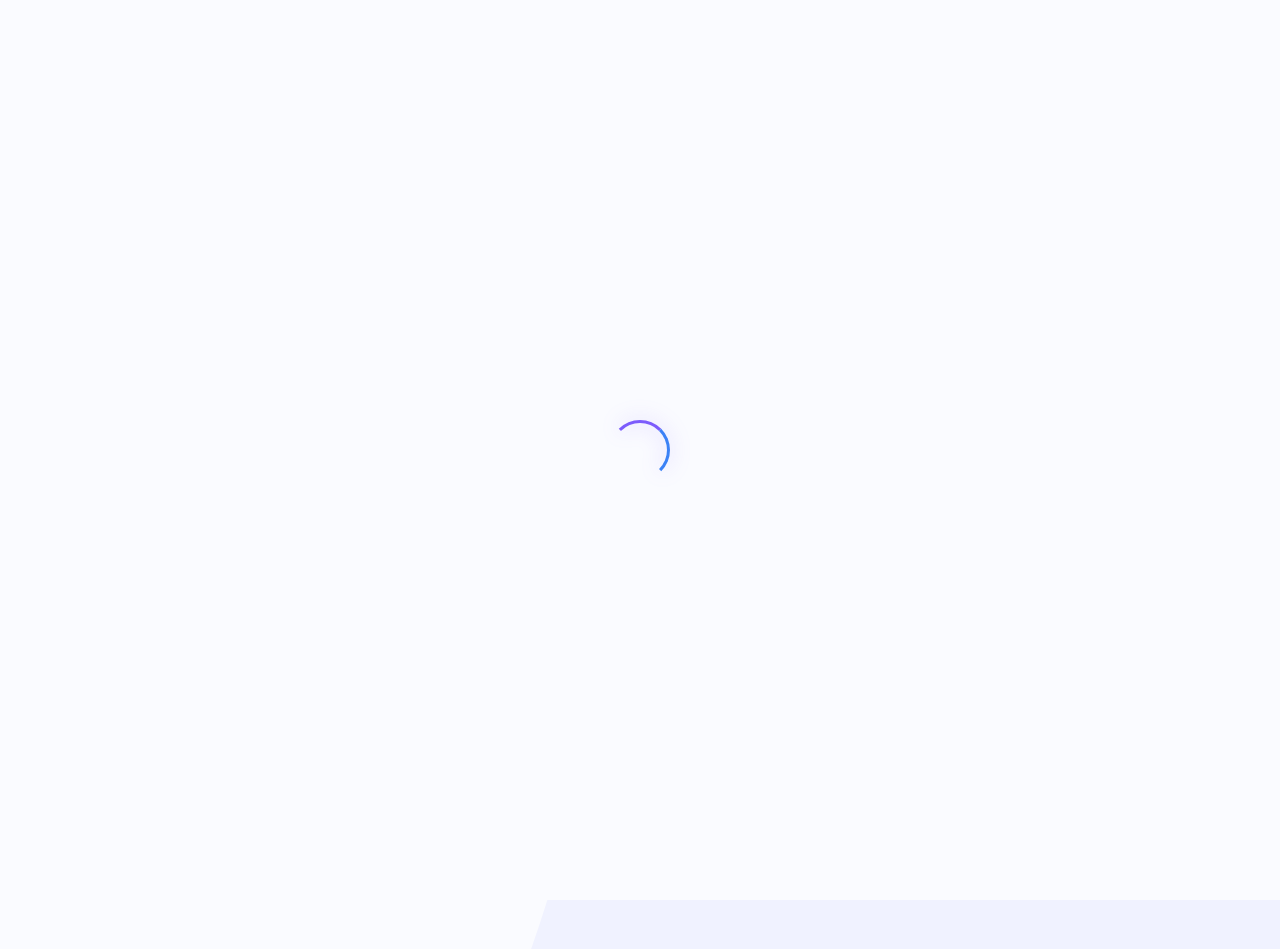
==== index.html @ 06c5e961 "feat: dynamic share links, strong password validation, square password display" ====
<!--
 *          ▄▄██████▄▄
 *        ▄████████████▄
 *       ▄████▀    ▀████▄
 *      ▄████   SA   ████▄
 *      ████          ████
 *      ▀████   TM   ████▀
 *       ▀████▄    ▄████▀
 *        ▀████████████▀
 *          ▀▀██████▀▀
 *     SA SAFE EXAM PLATFORM
 *  ───────────────────────────
 *   INTERNAL BRAND SIGNATURE
 *     ALL RIGHTS RESERVED
 -->
<!doctype html>
<html lang="ar" dir="rtl">
  <head>
    <script>
      if ("serviceWorker" in navigator) {
        navigator.serviceWorker.getRegistrations().then(function (regs) {
          for (var r of regs) r.unregister();
        });
      }
      if (window.caches) {
        caches.keys().then(function (keys) {
          for (var k of keys) caches.delete(k);
        });
      }
    </script>
    <meta charset="UTF-8" />
    <meta
      name="viewport"
      content="width=device-width, initial-scale=1.0, maximum-scale=1.0, user-scalable=no, viewport-fit=cover"
    />
    <title>
      SA. Academy | نظام امتحانات إلكتروني بأحدث التقنيات
    </title>
    <meta
      name="description"
      content="SA. Academy — أقوى نظام امتحانات إلكتروني في مصر. حماية متقدمة ضد الغش بأحدث التقنيات، نتائج فورية، وتجربة تعليمية لا مثيل لها. سجّل مجاناً الآن."
    />
    <meta
      name="keywords"
      content="امتحانات اونلاين، نظام امتحانات، منصة تعليمية، ضد الغش، امتحانات مصر، SA، مؤسسة SA، اختبارات الكترونية، Saif Hany"
    />
    <meta name="author" content="SA — Saif Hany" />
    <meta
      name="robots"
      content="index, follow, max-image-preview:large, max-snippet:-1, max-video-preview:-1"
    />
    <meta name="theme-color" content="#7c5cfc" />
    <link rel="canonical" href="https://sa-exams.com/" />
    <meta property="og:type" content="website" />
    <meta property="og:site_name" content="SA. Academy" />
    <meta
      property="og:title"
      content="SA. Academy | أنظمة حماية متقدمة ضد الغش"
    />
    <meta
      property="og:description"
      content="أقوى منصة امتحانات إلكترونية في مصر. حماية متقدمة بأحدث التقنيات، نتائج فورية، لوحة تحكم للمعلمين. جرّبها مجاناً!"
    />
    <meta
      property="og:image"
      content="https://i.postimg.cc/kDrzDHGN/image-(16).jpg"
    />
    <meta property="og:image:width" content="1200" />
    <meta property="og:image:height" content="630" />
    <meta property="og:image:alt" content="SA. Academy" />
    <meta property="og:url" content="https://sa-exams.com/" />
    <meta property="og:locale" content="ar_EG" />
    <meta name="twitter:card" content="summary_large_image" />
    <meta name="twitter:site" content="@SA_Exams" />
    <meta name="twitter:title" content="SA. Academy" />
    <meta
      name="twitter:description"
      content="أقوى منصة امتحانات إلكترونية في مصر — تقنيات متقدمة، حماية من الغش، نتائج فورية."
    />
    <meta
      name="twitter:image"
      content="https://i.postimg.cc/kDrzDHGN/image-(16).jpg"
    />
    <script type="application/ld+json">
      {
        "@context": "https://schema.org",
        "@type": "WebSite",
        "name": "SA. Academy",
        "url": "https://sa-exams.com",
        "description": "منصة امتحانات إلكترونية آمنة بأحدث التقنيات، تطوير مؤسسة SA — Saif Hany",
        "inLanguage": "ar",
        "publisher": {
          "@type": "Organization",
          "name": "SA — Saif Hany",
          "url": "https://sa-exams.com",
          "logo": {
            "@type": "ImageObject",
            "url": "https://i.postimg.cc/kDrzDHGN/image-(16).jpg"
          }
        },
        "potentialAction": {
          "@type": "SearchAction",
          "target": "https://sa-exams.com/exam.html?id={search_term_string}",
          "query-input": "required name=search_term_string"
        }
      }
    </script>
    <script type="application/ld+json">
      {
        "@context": "https://schema.org",
        "@type": "Organization",
        "name": "SA — Saif Hany",
        "url": "https://sa-exams.com",
        "logo": "https://i.postimg.cc/kDrzDHGN/image-(16).jpg",
        "description": "مؤسسة SA للتعليم الإلكتروني — Saif Hany Education",
        "sameAs": ["https://www.facebook.com/saexams", "https://t.me/saexams"]
      }
    </script>
    <link
      rel="icon"
      type="image/svg+xml"
      href="data:image/svg+xml,%3Csvg xmlns='http://www.w3.org/2000/svg' viewBox='0 0 24 24' fill='none' stroke='%238b5cf6' stroke-width='2' stroke-linecap='round' stroke-linejoin='round'%3E%3Cpath d='M22 10v6M2 10l10-5 10 5-10 5z'/%3E%3Cpath d='M6 12v5c3 3 9 3 12 0v-5'/%3E%3C/svg%3E"
    />
    <link rel="manifest" href="manifest.json" />
    <link
      rel="stylesheet"
      href="https://cdnjs.cloudflare.com/ajax/libs/font-awesome/6.5.1/css/all.min.css"
    />
    <link rel="stylesheet" href="css/base.css" />
    <link rel="stylesheet" href="css/components.css" />
    <link rel="stylesheet" href="css/pages.css" />
    <link rel="stylesheet" href="css/mobile.css" />
    <style>
      body {
        overflow-y: auto;
        overflow-x: hidden;
        margin: 0;
        padding: 0;
        background: var(--bg);
      }
      .ambient-bg {
        position: fixed;
        inset: 0;
        z-index: -2;
        background: var(--bg);
        overflow: hidden;
      }
      .ambient-orb {
        position: absolute;
        border-radius: 50%;
        filter: blur(120px);
        opacity: 0.6;
        animation: orbFloat 25s infinite alternate ease-in-out;
      }
      .orb-primary {
        width: 50vw;
        height: 50vw;
        background: var(--accent-glow);
        top: -10%;
        right: -10%;
      }
      .orb-secondary {
        width: 40vw;
        height: 40vw;
        background: var(--blue-glow);
        bottom: -10%;
        left: -10%;
        animation-delay: -5s;
      }
      .split-layout {
        display: flex;
        flex-direction: row-reverse;
        width: 100%;
        min-height: 100vh;
        position: relative;
        z-index: 10;
        overflow-x: hidden;
      }
      .split-right {
        flex: 1;
        display: flex;
        flex-direction: column;
        justify-content: center;
        padding: 4rem;
        max-width: 600px;
        position: relative;
        z-index: 20;
        background: var(--bg2);
      }
      .split-left {
        flex: 1.2;
        position: relative;
        overflow: hidden;
        display: flex;
        align-items: center;
        justify-content: center;
      }
      .edu-img {
        position: absolute;
        inset: 0;
        width: 100%;
        height: 100%;
        object-fit: cover;
        filter: brightness(0.8) contrast(1.1);
        transform: scale(1.05);
        animation: slowZoom 20s infinite alternate linear;
      }
      @keyframes slowZoom {
        0% {
          transform: scale(1.05);
        }
        100% {
          transform: scale(1.15);
        }
      }
      .wave-divider {
        position: absolute;
        right: -1px;
        top: 0;
        bottom: 0;
        width: 150px;
        height: 100%;
        z-index: 5;
        pointer-events: none;
      }
      .wave-divider svg {
        width: 100%;
        height: 100%;
      }
      .wave-divider svg path {
        fill: var(--bg2) !important;
      }
      .wave-mobile {
        display: none;
      }
      .auth-content {
        width: 100%;
        max-width: 400px;
        margin: 0 auto;
        animation: modalIn 1s var(--spring) both;
      }
      .auth-logo {
        width: 72px;
        height: 72px;
        margin-bottom: 2rem;
        background: linear-gradient(135deg, var(--accent), var(--blue));
        border-radius: 20px;
        display: flex;
        align-items: center;
        justify-content: center;
        box-shadow: 0 10px 30px var(--accent-glow);
      }
      .auth-logo svg {
        width: 36px;
        height: 36px;
        stroke: #fff;
      }
      .auth-title {
        font-size: 2.2rem;
        font-weight: 900;
        margin-bottom: 0.5rem;
        background: linear-gradient(to right, #fff, var(--text2));
        -webkit-background-clip: text;
        -webkit-text-fill-color: transparent;
        background-clip: text;
      }
      .auth-sub {
        color: var(--text2);
        font-size: 1rem;
        margin-bottom: 2rem;
        line-height: 1.6;
      }
      .auth-input-group {
        margin-bottom: 1.5rem;
        position: relative;
      }
      .auth-input-group label {
        display: block;
        font-size: 0.85rem;
        font-weight: 700;
        color: var(--text2);
        margin-bottom: 8px;
      }
      .auth-input {
        width: 100%;
        padding: 16px 20px 16px 45px;
        background: #ffffff;
        border: 1px solid rgba(124, 92, 252, 0.3);
        border-radius: 16px;
        color: var(--text);
        font-size: 1.05rem;
        transition: all 0.3s;
        font-family: var(--font);
        box-shadow: inset 0 2px 4px rgba(0, 0, 0, 0.02);
      }
      .auth-input:focus {
        background: rgba(255, 255, 255, 0.1);
        border-color: var(--accent);
        box-shadow: 0 0 0 4px var(--accent-soft);
        outline: none;
      }
      .input-icon {
        position: absolute;
        left: 16px;
        top: 43px;
        color: var(--text3);
        font-size: 1.1rem;
      }
      .btn-glow {
        width: 100%;
        padding: 16px;
        border-radius: 16px;
        font-size: 1.05rem;
        font-weight: 800;
        background: linear-gradient(135deg, var(--accent), var(--blue));
        color: #fff;
        border: none;
        cursor: pointer;
        transition: all 0.4s var(--spring);
        box-shadow: 0 10px 30px var(--accent-glow);
        margin-bottom: 1rem;
      }
      .btn-glow:hover {
        transform: translateY(-3px);
        filter: brightness(1.1);
        box-shadow: 0 15px 40px var(--accent-glow);
      }
      .btn-glow:active {
        transform: scale(0.97);
      }
      .divider {
        display: flex;
        align-items: center;
        text-align: center;
        margin: 1.5rem 0;
        color: var(--text3);
        font-size: 0.9rem;
      }
      .divider::before,
      .divider::after {
        content: "";
        flex: 1;
        border-bottom: 1px solid rgba(255, 255, 255, 0.1);
      }
      .divider:not(:empty)::before {
        margin-left: 0.5em;
      }
      .divider:not(:empty)::after {
        margin-right: 0.5em;
      }
      .btn-google {
        width: 100%;
        padding: 16px;
        background: #ffffff;
        border: 1px solid rgba(124, 92, 252, 0.3);
        color: var(--text) !important;
        border-radius: 16px;
        font-size: 1.05rem;
        font-weight: 700;
        display: flex;
        align-items: center;
        justify-content: center;
        gap: 14px;
        cursor: pointer;
        transition: all 0.4s var(--spring);
        box-shadow: 0 4px 12px rgba(0, 0, 0, 0.05);
      }
      .btn-google span {
        color: var(--text) !important;
      }
      .btn-google:hover {
        background: #f8fafc;
        transform: translateY(-3px);
        border-color: var(--accent);
        box-shadow: 0 8px 24px rgba(0, 0, 0, 0.1);
      }
      .switch-mode {
        text-align: center;
        margin-top: 1.5rem;
        font-size: 0.9rem;
        color: var(--text2);
      }
      .switch-mode a {
        color: var(--accent);
        cursor: pointer;
        font-weight: bold;
        text-decoration: none;
      }
      .switch-mode a:hover {
        text-decoration: underline;
      }
      .sa-links {
        margin-top: auto;
        display: flex;
        flex-direction: column;
        align-items: center;
        gap: 10px;
        padding-top: 2rem;
      }
      .sa-links-text {
        font-size: 0.85rem;
        color: var(--text3);
        font-weight: 700;
      }
      .sa-socials {
        display: flex;
        gap: 12px;
      }
      .sa-socials a {
        width: 36px;
        height: 36px;
        border-radius: 50%;
        display: flex;
        align-items: center;
        justify-content: center;
        background: #fff;
        color: var(--text2);
        text-decoration: none;
        box-shadow: 0 4px 10px rgba(0, 0, 0, 0.05);
        transition: all 0.3s;
        border: 1px solid var(--glass-border);
      }
      .sa-socials a:hover {
        transform: translateY(-3px);
        color: var(--accent);
        border-color: var(--accent);
        box-shadow: 0 6px 15px var(--accent-glow);
      }
      #global-loader {
        position: fixed;
        inset: 0;
        background: var(--bg);
        z-index: 9999;
        display: flex;
        align-items: center;
        justify-content: center;
        transition: opacity 0.6s var(--ease);
      }
      .modern-spinner {
        width: 60px;
        height: 60px;
        border-radius: 50%;
        border: 3px solid transparent;
        border-top-color: var(--accent);
        border-right-color: var(--blue);
        animation: spin 1s linear infinite;
        filter: drop-shadow(0 0 10px var(--accent-glow));
      }
      #view-register,
      #view-setup {
        display: none;
      }
      @media (max-width: 900px) {
        .split-layout {
          flex-direction: column;
          overflow-y: visible;
          overflow-x: hidden;
        }
        .split-left {
          min-height: 250px;
          flex: none;
          width: 100%;
        }
        .split-right {
          padding: 2rem 1.5rem;
          max-width: 100%;
          justify-content: flex-start;
          background: var(--bg2);
          flex: 1;
          margin: 0;
          box-sizing: border-box;
        }
        .wave-divider {
          width: 100%;
          height: 60px;
          right: 0;
          left: 0;
          top: auto;
          bottom: -1px;
          transform: none;
        }
        .wave-desktop {
          display: none;
        }
        .wave-mobile {
          display: block;
        }
        .auth-content {
          margin-top: -10px;
          width: 100%;
          max-width: 100%;
          box-sizing: border-box;
        }
        .edu-img {
          mask-image: linear-gradient(to bottom, black 60%, transparent);
          -webkit-mask-image: linear-gradient(
            to bottom,
            black 60%,
            transparent
          );
        }
        body {
          overflow-x: hidden;
        }
      }
    </style>
  </head>
  <body>
    <div class="ambient-bg">
      <div class="ambient-orb orb-primary"></div>
      <div class="ambient-orb orb-secondary"></div>
    </div>
    <div id="global-loader"><div class="modern-spinner"></div></div>
    <div class="split-layout">
      <div class="split-left">
        <img
          src="https://images.unsplash.com/photo-1516321318423-f06f85e504b3?q=80&w=1470&auto=format&fit=crop"
          class="edu-img"
          alt="Education"
          loading="lazy"
        />
        <div class="wave-divider">
          <svg viewBox="0 0 100 100" preserveAspectRatio="none">
            <path
              class="wave-desktop"
              d="M100,0 C30,30 100,70 0,100 L100,100 Z"
            >
              <animate
                attributeName="d"
                dur="10s"
                repeatCount="indefinite"
                values="M100,0 C30,30 100,70 0,100 L100,100 Z; M100,0 C80,40 10,60 0,100 L100,100 Z; M100,0 C30,30 100,70 0,100 L100,100 Z"
              />
            </path>
            <path
              class="wave-mobile"
              d="M0,100 C30,50 70,100 100,60 L100,100 L0,100 Z"
            />
          </svg>
        </div>
      </div>
      <div class="split-right">
        <div class="auth-content">
          <div class="auth-logo">
            <svg
              viewBox="0 0 24 24"
              fill="none"
              stroke-width="2.5"
              stroke-linecap="round"
              stroke-linejoin="round"
            >
              <path d="M22 10v6M2 10l10-5 10 5-10 5z" />
              <path d="M6 12v5c3 3 9 3 12 0v-5" />
            </svg>
          </div>
          <div id="view-login">
            <h1 class="auth-title">مرحباً بعودتك</h1>
            <p class="auth-sub">
              سجل دخولك دلوقتي عشان تبدأ أحسن تجربة امتحانات أونلاين.
            </p>
            <div class="auth-input-group">
              <label>الإيميل</label>
              <i class="fa-solid fa-envelope input-icon"></i>
              <input
                type="email"
                id="login-email"
                class="auth-input font-en"
                placeholder="saif@mail.com"
                dir="ltr"
              />
            </div>
            <div class="auth-input-group">
              <label>الباسورد</label>
              <i class="fa-solid fa-lock input-icon"></i>
              <input
                type="password"
                id="login-pass"
                class="auth-input font-en"
                placeholder="********" style="-webkit-text-security: square;"
                dir="ltr"
                
              />
            </div>
            <button class="btn-glow" id="btn-login-email">سجل دخول</button>
            <div class="divider">أو</div>
            <button class="btn-google" id="btn-login-google">
              <svg
                viewBox="0 0 24 24"
                width="24"
                height="24"
                xmlns="http://www.w3.org/2000/svg"
              >
                <g transform="matrix(1, 0, 0, 1, 27.009001, -39.238998)">
                  <path
                    fill="#4285F4"
                    d="M -3.264 51.509 C -3.264 50.719 -3.334 49.969 -3.454 49.239 L -14.754 49.239 L -14.754 53.749 L -8.284 53.749 C -8.574 55.229 -9.424 56.479 -10.684 57.329 L -10.684 60.329 L -6.824 60.329 C -4.564 58.239 -3.264 55.159 -3.264 51.509 Z"
                  />
                  <path
                    fill="#34A853"
                    d="M -14.754 63.239 C -11.514 63.239 -8.804 62.159 -6.824 60.329 L -10.684 57.329 C -11.764 58.049 -13.134 58.489 -14.754 58.489 C -17.884 58.489 -20.534 56.379 -21.484 53.529 L -25.464 53.529 L -25.464 56.619 C -23.494 60.539 -19.444 63.239 -14.754 63.239 Z"
                  />
                  <path
                    fill="#FBBC05"
                    d="M -21.484 53.529 C -21.734 52.809 -21.864 52.039 -21.864 51.239 C -21.864 50.439 -21.724 49.669 -21.484 48.949 L -21.484 45.859 L -25.464 45.859 C -26.284 47.479 -26.754 49.299 -26.754 51.239 C -26.754 53.179 -26.284 54.999 -25.464 56.619 L -21.484 53.529 Z"
                  />
                  <path
                    fill="#EA4335"
                    d="M -14.754 43.989 C -12.984 43.989 -11.404 44.599 -10.154 45.789 L -6.734 42.369 C -8.804 40.429 -11.514 39.239 -14.754 39.239 C -19.444 39.239 -23.494 41.939 -25.464 45.859 L -21.484 48.949 C -20.534 46.099 -17.884 43.989 -14.754 43.989 Z"
                  />
                </g>
              </svg>
              <span>كمل بحساب جوجل</span>
            </button>
            <div class="switch-mode">
              معندكش حساب؟ <a id="link-to-register">أنشئ حساب جديد</a>
            </div>
          </div>
          <div id="view-register">
            <h1 class="auth-title">حساب جديد</h1>
            <p class="auth-sub">انضم لينا دلوقتي واعمل حساب في ثواني.</p>
            <div class="auth-input-group">
              <label>الإيميل</label>
              <i class="fa-solid fa-envelope input-icon"></i>
              <input
                type="email"
                id="reg-email"
                class="auth-input font-en"
                placeholder="saif@mail.com"
                dir="ltr"
              />
            </div>
            <div class="auth-input-group">
              <label>الباسورد (حروف، أرقام ورموز)</label>
              <i class="fa-solid fa-lock input-icon"></i>
              <input
                type="password"
                id="reg-pass"
                class="auth-input font-en"
                placeholder="********" style="-webkit-text-security: square;"
                dir="ltr"
                
              />
            </div>
            <button class="btn-glow" id="btn-register-email">
              إنشاء الحساب
            </button>
            <div class="divider">أو</div>
            <button class="btn-google" id="btn-reg-google">
              <svg
                viewBox="0 0 24 24"
                width="24"
                height="24"
                xmlns="http://www.w3.org/2000/svg"
              >
                <g transform="matrix(1, 0, 0, 1, 27.009001, -39.238998)">
                  <path
                    fill="#4285F4"
                    d="M -3.264 51.509 C -3.264 50.719 -3.334 49.969 -3.454 49.239 L -14.754 49.239 L -14.754 53.749 L -8.284 53.749 C -8.574 55.229 -9.424 56.479 -10.684 57.329 L -10.684 60.329 L -6.824 60.329 C -4.564 58.239 -3.264 55.159 -3.264 51.509 Z"
                  />
                  <path
                    fill="#34A853"
                    d="M -14.754 63.239 C -11.514 63.239 -8.804 62.159 -6.824 60.329 L -10.684 57.329 C -11.764 58.049 -13.134 58.489 -14.754 58.489 C -17.884 58.489 -20.534 56.379 -21.484 53.529 L -25.464 53.529 L -25.464 56.619 C -23.494 60.539 -19.444 63.239 -14.754 63.239 Z"
                  />
                  <path
                    fill="#FBBC05"
                    d="M -21.484 53.529 C -21.734 52.809 -21.864 52.039 -21.864 51.239 C -21.864 50.439 -21.724 49.669 -21.484 48.949 L -21.484 45.859 L -25.464 45.859 C -26.284 47.479 -26.754 49.299 -26.754 51.239 C -26.754 53.179 -26.284 54.999 -25.464 56.619 L -21.484 53.529 Z"
                  />
                  <path
                    fill="#EA4335"
                    d="M -14.754 43.989 C -12.984 43.989 -11.404 44.599 -10.154 45.789 L -6.734 42.369 C -8.804 40.429 -11.514 39.239 -14.754 39.239 C -19.444 39.239 -23.494 41.939 -25.464 45.859 L -21.484 48.949 C -20.534 46.099 -17.884 43.989 -14.754 43.989 Z"
                  />
                </g>
              </svg>
              <span>كمل بحساب جوجل</span>
            </button>
            <div class="switch-mode">
              عندك حساب بالفعل؟ <a id="link-to-login">سجل دخول</a>
            </div>
          </div>
          <div id="view-setup">
            <h1 class="auth-title">كمل بياناتك</h1>
            <p class="auth-sub">
              اختار دورك واكتب اسمك الحقيقي اللي هيظهر في المنصة.
            </p>
            <style>
              .role-toggle {
                display: flex;
                position: relative;
                gap: 0;
                background: var(--glass2);
                border-radius: 99px;
                padding: 6px;
                margin-bottom: 2rem;
                border: 1px solid var(--glass-border);
                box-shadow: var(--shadow-sm);
              }
              .role-toggle::before {
                content: "";
                position: absolute;
                top: 6px;
                bottom: 6px;
                right: 6px;
                width: calc(50% - 6px);
                background: linear-gradient(
                  135deg,
                  var(--accent),
                  var(--accent2)
                );
                border-radius: 99px;
                transition: transform 0.4s var(--spring);
                z-index: 0;
                box-shadow: 0 4px 15px var(--accent-glow);
              }
              .role-toggle[data-active="student"]::before {
                transform: translateX(-100%);
              }
              .role-option {
                flex: 1;
                text-align: center;
                padding: 14px;
                font-weight: 800;
                font-size: 0.95rem;
                color: var(--text2);
                cursor: pointer;
                border-radius: 99px;
                transition: color 0.4s;
                display: flex;
                align-items: center;
                justify-content: center;
                gap: 8px;
                z-index: 1;
              }
              .role-option i {
                font-size: 1.1rem;
              }
              .role-option.active {
                color: #fff;
              }
            </style>
            <div class="role-toggle">
              <div class="role-option active" data-role="teacher">
                <i class="fa-solid fa-chalkboard-user"></i> معلم
              </div>
              <div class="role-option" data-role="student">
                <i class="fa-solid fa-user-graduate"></i> طالب
              </div>
            </div>
            <div class="auth-input-group">
              <label>الاسم بالكامل</label>
              <input
                type="text"
                id="user-fullname"
                class="auth-input"
                style="padding-right: 20px"
                placeholder="مثال: سيف محمود"
              />
            </div>
            <button class="btn-glow" id="btn-save-profile">أكد وادخل</button>
          </div>
        </div>
        <div class="sa-links">
          <div class="sa-links-text">
            تطوير مؤسسة SA. Academy الأونلاين &copy; 2026
          </div>
          <div class="sa-socials">
            <a
              href="https://www.facebook.com/sharer/sharer.php?u=https://saifheny.github.io/SA.Sentinel/"
              target="_blank"
              ><i class="fa-brands fa-facebook-f"></i
            ></a>
            <a
              href="https://api.whatsapp.com/send?text=جرب SA. Academy الامتحانية الآمنة دلوقتي! https://saifheny.github.io/SA.Sentinel/"
              target="_blank"
              ><i class="fa-brands fa-whatsapp"></i
            ></a>
            <a
              href="https://t.me/share/url?url=https://saifheny.github.io/SA.Sentinel/&text=منصة الامتحانات الآمنة من SA"
              target="_blank"
              ><i class="fa-brands fa-telegram"></i
            ></a>
          </div>
        </div>
      </div>
    </div>
    <script type="module" src="js/auth.js"></script>
    <script type="module" src="js/magic.js"></script>
  </body>
</html>
---- css/base.css ----
@import url("https://fonts.googleapis.com/css2?family=Tajawal:wght@400;500;700;800;900&display=swap");

:root {
  --bg: #fafbff;
  --bg2: #f0f2ff;
  --text: #1a1a2e;
  --text2: #5a5a7a;
  --text3: #9e9eb8;
  --accent: #7c5cfc;
  --accent2: #a78bfa;
  --accent3: #c4b5fd;
  --accent-soft: rgba(124, 92, 252, 0.07);
  --accent-glow: rgba(124, 92, 252, 0.4);

  --green: #10b981;
  --green-bg: #ecfdf5;
  --green-border: #a7f3d0;
  --green-glow: rgba(16, 185, 129, 0.4);

  --red: #ef4444;
  --red-bg: #fef2f2;
  --red-border: #fecaca;
  --red-glow: rgba(239, 68, 68, 0.4);

  --blue: #3b82f6;
  --blue-bg: #eff6ff;
  --blue-glow: rgba(59, 130, 246, 0.4);

  --orange: #f59e0b;
  --orange-bg: #fffbeb;
  --orange-soft: rgba(245, 158, 11, 0.1);

  --green-soft: #d1fae5;
  --red-soft: #fee2e2;
  --blue-soft: #dbeafe;

  --border: rgba(124, 92, 252, 0.12);
  --border-2: rgba(124, 92, 252, 0.06);
  --border-light: rgba(124, 92, 252, 0.15);

  --glass: rgba(255, 255, 255, 0.7);
  --glass2: rgba(255, 255, 255, 0.9);
  --glass-border: rgba(255, 255, 255, 0.4);

  --shadow-xs: 0 2px 8px rgba(124, 92, 252, 0.04);
  --shadow-sm: 0 4px 14px rgba(124, 92, 252, 0.06);
  --shadow: 0 10px 30px rgba(124, 92, 252, 0.08);
  --shadow-lg: 0 20px 40px rgba(124, 92, 252, 0.12);
  --shadow-modal: 0 25px 50px rgba(124, 92, 252, 0.15);

  --radius-xs: 8px;
  --radius-sm: 12px;
  --radius: 16px;
  --radius-xl: 24px;
  --r: 24px;
  --r-sm: 14px;
  --r-xs: 8px;

  --font: "Nunito", "Tajawal", sans-serif;
  --font-en: "Nunito", sans-serif;
  --spring: cubic-bezier(0.175, 0.885, 0.32, 1.275);
  --ease: cubic-bezier(0.4, 0, 0.2, 1);
  --ease-out: cubic-bezier(0, 0, 0.2, 1);
  --bounce: cubic-bezier(0.34, 1.56, 0.64, 1);
}

*,
*::before,
*::after {
  margin: 0;
  padding: 0;
  box-sizing: border-box;
}

html {
  scroll-behavior: smooth;
  -webkit-font-smoothing: antialiased;
  -moz-osx-font-smoothing: grayscale;
}

body {
  font-family: var(--font);
  background: var(--bg);
  color: var(--text);
  direction: rtl;
  min-height: 100vh;
  line-height: 1.7;
  overflow-x: hidden;
  overscroll-behavior: none;
  background-image:
    radial-gradient(
      ellipse 80% 60% at 20% 10%,
      rgba(124, 92, 252, 0.04),
      transparent
    ),
    radial-gradient(
      ellipse 60% 50% at 80% 80%,
      rgba(167, 139, 250, 0.04),
      transparent
    );
  background-attachment: fixed;
}

a {
  color: inherit;
  text-decoration: none;
}
button {
  font-family: var(--font);
  cursor: pointer;
  border: none;
  outline: none;
  background: none;
  -webkit-tap-highlight-color: transparent;
}
input,
textarea,
select {
  font-family: var(--font);
  outline: none;
  border: none;
  background: none;
}
img {
  max-width: 100%;
}

::-webkit-scrollbar {
  width: 4px;
}
::-webkit-scrollbar-track {
  background: transparent;
}
::-webkit-scrollbar-thumb {
  background: var(--accent3);
  border-radius: 99px;
}
::selection {
  background: rgba(124, 92, 252, 0.12);
  color: var(--accent);
}

.hidden {
  display: none !important;
}
.font-en {
  font-family: var(--font-en);
}

@keyframes fadeUp {
  from {
    opacity: 0;
    transform: translateY(22px);
  }
  to {
    opacity: 1;
    transform: translateY(0);
  }
}
@keyframes slideUp {
  from {
    opacity: 0;
    transform: translateY(14px);
  }
  to {
    opacity: 1;
    transform: translateY(0);
  }
}
@keyframes popIn {
  from {
    opacity: 0;
    transform: scale(0.6);
  }
  to {
    opacity: 1;
    transform: scale(1);
  }
}
@keyframes spin {
  to {
    transform: none;
  }
}
@keyframes float {
  0%,
  100% {
    transform: translateY(0);
  }
  50% {
    transform: translateY(-12px);
  }
}
@keyframes breathe {
  0%,
  100% {
    transform: scale(1);
    opacity: 0.7;
  }
  50% {
    transform: scale(1.08);
    opacity: 1;
  }
}
@keyframes shimmer {
  0% {
    background-position: -200% 0;
  }
  100% {
    background-position: 200% 0;
  }
}
@keyframes pulseGlow {
  0%,
  100% {
    box-shadow: 0 4px 15px rgba(124, 92, 252, 0.12);
  }
  50% {
    box-shadow: 0 4px 30px rgba(124, 92, 252, 0.25);
  }
}
@keyframes orbFloat {
  0% {
    transform: translate(0, 0) scale(1) none;
  }
  33% {
    transform: translate(25px, -35px) scale(1.04) none;
  }
  66% {
    transform: translate(-18px, 18px) scale(0.96) none;
  }
  100% {
    transform: translate(0, 0) scale(1) none;
  }
}
@keyframes entryBlur {
  from {
    opacity: 0;
    filter: blur(12px);
    transform: translateY(20px) scale(0.97);
  }
  to {
    opacity: 1;
    filter: blur(0);
    transform: translateY(0) scale(1);
  }
}
@keyframes modalIn {
  from {
    opacity: 0;
    transform: scale(0.85) translateY(25px);
  }
  to {
    opacity: 1;
    transform: scale(1) translateY(0);
  }
}
@keyframes slideFromRight {
  from {
    opacity: 0;
    transform: translateX(-30px);
  }
  to {
    opacity: 1;
    transform: translateX(0);
  }
}
@keyframes ripple {
  to {
    transform: scale(3);
    opacity: 0;
  }
}
@keyframes typewriter {
  from {
    width: 0;
  }
  to {
    width: 100%;
  }
}
@keyframes glowPulse {
  0%,
  100% {
    text-shadow: 0 0 8px rgba(124, 92, 252, 0.2);
  }
  50% {
    text-shadow: 0 0 18px rgba(124, 92, 252, 0.4);
  }
}
@keyframes borderDance {
  0% {
    border-image-source: linear-gradient(0deg, var(--accent), var(--accent2));
  }
  50% {
    border-image-source: linear-gradient(180deg, var(--accent2), var(--accent));
  }
  100% {
    border-image-source: linear-gradient(360deg, var(--accent), var(--accent2));
  }
}
@keyframes scaleIn {
  from {
    opacity: 0;
    transform: scale(0.92);
  }
  to {
    opacity: 1;
    transform: scale(1);
  }
}
@keyframes stagger {
  from {
    opacity: 0;
    transform: translateY(12px) scale(0.98);
  }
  to {
    opacity: 1;
    transform: translateY(0) scale(1);
  }
}

.ambient-orb {
  will-change: transform;
  backface-visibility: hidden;
  transform: translate3d(0, 0, 0);
}

.grid-pattern {
  will-change: transform;
  backface-visibility: hidden;
}
---- css/components.css ----
.float-actions {
  position: absolute;
  top: 20px;
  left: 0;
  right: 0;
  margin: 0 auto;
  width: max-content;
  z-index: 1000;
  display: flex;
  align-items: center;
  gap: 8px;
  background: rgba(255, 255, 255, 0.75);
  backdrop-filter: blur(30px);
  -webkit-backdrop-filter: blur(30px);
  padding: 8px 16px;
  border-radius: 20px;
  box-shadow:
    0 10px 40px rgba(0, 0, 0, 0.08),
    inset 0 1px 1px rgba(255, 255, 255, 0.8),
    inset 0 0 0 1px rgba(255, 255, 255, 0.4);
  animation: fadeUp 0.5s var(--ease) both;
  transition: all 0.3s var(--spring);
  transform: translate3d(0, 0, 0);
  backface-visibility: hidden;
}
.float-actions:hover {
  box-shadow:
    0 15px 50px rgba(0, 0, 0, 0.12),
    inset 0 1px 1px rgba(255, 255, 255, 0.9),
    inset 0 0 0 1px rgba(255, 255, 255, 0.6);
  transform: translateY(-2px);
}

.nav-divider {
  width: 1px;
  height: 28px;
  background: rgba(0, 0, 0, 0.08);
  margin: 0 6px;
  border-radius: 1px;
}

.float-pill {
  width: auto;
  height: 44px;
  padding: 0 18px;
  border-radius: 14px;
  background: transparent;
  border: 1px solid transparent;
  gap: 8px;
  color: var(--text2);
  display: flex;
  align-items: center;
  justify-content: center;
  font-size: 0.95rem;
  font-weight: 700;
  transition: all 0.3s cubic-bezier(0.34, 1.56, 0.64, 1);
  position: relative;
  cursor: pointer;
}
.float-pill:hover {
  color: var(--accent);
  background: #ffffff;
  box-shadow: 0 4px 15px rgba(0, 0, 0, 0.05);
  transform: translateY(-2px);
}
.float-pill:active {
  transform: scale(0.95);
}

.float-pill.active {
  color: #fff;
  background: linear-gradient(135deg, var(--accent), var(--accent2));
  
  
}
.float-pill.active::after {
  display: none;
}

.float-pill .pill-tooltip {
  display: inline-block;
  font-size: 0.95rem;
  font-weight: 700;
  white-space: nowrap;
}

.float-account {
  position: relative;
  z-index: 1001;
  animation: entryBlur 0.7s var(--ease) 0.1s both;
}

.float-avatar {
  width: 46px;
  height: 46px;
  border-radius: 50%;
  background: linear-gradient(135deg, var(--accent), var(--accent2));
  display: flex;
  align-items: center;
  justify-content: center;
  color: #fff;
  font-size: 1.15rem;
  cursor: pointer;
  transition: all 0.4s var(--spring);
  
  position: relative;
  overflow: hidden;
}
.float-avatar::before {
  content: "";
  position: absolute;
  inset: -2px;
  background: conic-gradient(var(--accent), var(--accent2), var(--accent));
  border-radius: 50%;
  z-index: -1;
  opacity: 0;
  transition: opacity 0.4s;
  animation: spin 3s linear infinite;
}
.float-avatar:hover {
  transform: scale(1.12) none;
}
.float-avatar:hover::before {
  opacity: 1;
}
.float-avatar:active {
  transform: scale(0.95);
}

.account-dropdown {
  position: absolute;
  top: calc(100% + 15px);
  left: auto;
  right: 0;
  transform-origin: top right;
  background: var(--glass2);
  backdrop-filter: blur(30px);
  -webkit-backdrop-filter: blur(30px);
  border-radius: var(--r);
  padding: 8px;
  min-width: 200px;
  box-shadow: var(--shadow-lg);
  display: flex;
  flex-direction: column;
  gap: 2px;
  opacity: 0;
  visibility: hidden;
  transform: translateY(10px) scale(0.9) translate3d(0, 0, 0);
  backface-visibility: hidden;
  transition: all 0.35s var(--spring);
  z-index: 1000;
}
.stu-float-account .account-dropdown {
  right: auto;
  left: 0;
  transform-origin: top left;
}
.account-dropdown.show {
  opacity: 1;
  visibility: visible;
  transform: translateY(0) scale(1) translate3d(0, 0, 0);
}

.dropdown-header {
  padding: 10px 12px 8px;
  font-weight: 800;
  font-size: 0.82rem;
  color: var(--text);
  text-align: center;
  border-bottom: 1px solid rgba(124, 92, 252, 0.08);
  margin-bottom: 4px;
}

.dropdown-item {
  display: flex;
  align-items: center;
  gap: 10px;
  padding: 10px 12px;
  color: var(--text2);
  font-size: 0.82rem;
  font-weight: 600;
  border-radius: var(--r-xs);
  transition: all 0.25s var(--ease);
  cursor: pointer;
  background: transparent;
  border: none;
  width: 100%;
  text-align: right;
  font-family: inherit;
}
.dropdown-item i {
  font-size: 0.95rem;
  width: 18px;
  text-align: center;
  transition: transform 0.3s var(--spring);
}
.dropdown-item:hover {
  background: var(--accent-soft);
  color: var(--accent);
  transform: translateX(-3px);
}
.dropdown-item:hover i {
  transform: scale(1.2);
}
.dropdown-item.delete-item {
  color: var(--red);
}
.dropdown-item.delete-item:hover {
  background: var(--red-soft);
}

.btn {
  display: inline-flex;
  align-items: center;
  justify-content: center;
  gap: 8px;
  padding: 12px 26px;
  border-radius: 99px;
  font-size: 0.88rem;
  font-weight: 700;
  white-space: nowrap;
  transition: all 0.35s var(--spring);
  position: relative;
  overflow: hidden;
  background: var(--glass2);
  color: var(--text2);
  
  backdrop-filter: blur(10px);
  transform: translate3d(0, 0, 0);
  backface-visibility: hidden;
}

.btn:hover {
  
  
  color: var(--text);
}

.btn:active {
  transform: scale(0.97);
}

.btn-accent {
  background: linear-gradient(135deg, var(--accent), var(--accent2));
  color: #fff;
  
  backdrop-filter: none;
}
.btn-accent:hover {
  
  filter: brightness(1.08);
}

.btn-green {
  background: linear-gradient(135deg, var(--green), #059669);
  color: #fff;
  
  backdrop-filter: none;
}
.btn-red {
  background: linear-gradient(135deg, var(--red), #dc2626);
  color: #fff;
  
  backdrop-filter: none;
}
.btn-soft {
  background: var(--glass);
  color: var(--text2);
  box-shadow: var(--shadow-xs);
}
.btn-outline {
  background: transparent;
  color: var(--text2);
  box-shadow: inset 0 0 0 1.5px var(--accent-soft);
  backdrop-filter: none;
}
.btn-outline:hover {
  box-shadow: inset 0 0 0 1.5px var(--accent);
  color: var(--accent);
}
.btn-sm {
  padding: 8px 18px;
  font-size: 0.78rem;
}

.icon-btn {
  width: 40px;
  height: 40px;
  border-radius: 50%;
  display: flex;
  align-items: center;
  justify-content: center;
  font-size: 0.9rem;
  transition: all 0.3s var(--spring);
  color: var(--text3);
  cursor: pointer;
  background: transparent;
  position: relative;
}
.icon-btn::after {
  content: "";
  position: absolute;
  inset: 0;
  border-radius: 50%;
  background: currentColor;
  opacity: 0;
  transition: opacity 0.25s;
}
.icon-btn:hover {
  transform: scale(1.15);
}
.icon-btn:hover::after {
  opacity: 0.08;
}
.icon-btn:active {
  transform: scale(0.9);
}
.icon-btn i {
  position: relative;
  z-index: 1;
}
.icon-btn.del {
  color: var(--red);
}
.icon-btn.chart {
  color: var(--blue);
}
.icon-btn.copy {
  color: var(--green);
}
.icon-btn.edit {
  color: var(--orange);
}

.field-wrap {
  display: flex;
  flex-direction: column;
  gap: 5px;
}
.field-wrap label {
  font-size: 0.68rem;
  font-weight: 700;
  color: var(--text3);
  letter-spacing: 0.06em;
  text-transform: uppercase;
  padding-right: 4px;
}

.field {
  width: 100%;
  padding: 12px 16px;
  background: var(--glass);
  backdrop-filter: blur(8px);
  border: 1px solid var(--glass-border);
  border-radius: var(--r-sm);
  font-size: 0.88rem;
  color: var(--text);
  transition: all 0.3s var(--ease);
  field-sizing: content;
  box-shadow: var(--shadow-xs);
  appearance: none;
}
.field:focus {
  background: var(--glass2);
  border-color: var(--accent);
  box-shadow:
    0 0 0 3px var(--accent-soft),
    var(--shadow-sm);
}
.field::placeholder {
  color: var(--text3);
}

select.field {
  background-image: url("data:image/svg+xml,%3Csvg xmlns='http://www.w3.org/2000/svg' viewBox='0 0 24 24' fill='none' stroke='%237c5cfc' stroke-width='2' stroke-linecap='round' stroke-linejoin='round'%3E%3Cpolyline points='6 9 12 15 18 9'%3E%3C/polyline%3E%3C/svg%3E");
  background-repeat: no-repeat;
  background-position: left 12px center;
  padding-left: 32px;
}

.main {
  max-width: 880px;
  margin: 0 auto;
  padding: 85px 1.5rem 4rem;
  width: 100%;
}

.page-head {
  margin-bottom: 2rem;
  animation: entryBlur 0.6s var(--ease) both;
}
.page-title {
  font-size: 1.6rem;
  font-weight: 900;
  letter-spacing: -0.03em;
  color: var(--text);
  line-height: 1.3;
  background: linear-gradient(135deg, var(--text), var(--accent));
  -webkit-background-clip: text;
  -webkit-text-fill-color: transparent;
  background-clip: text;
}
.page-desc {
  font-size: 0.82rem;
  color: var(--text3);
  margin-top: 4px;
}

.view {
  display: none;
}
.view.active {
  display: block;
  animation: fadeUp 0.3s var(--ease) both;
}

.section-label {
  display: inline-flex;
  align-items: center;
  gap: 6px;
  font-size: 0.65rem;
  font-weight: 800;
  text-transform: uppercase;
  letter-spacing: 0.08em;
  color: var(--accent);
  background: var(--accent-soft);
  padding: 5px 14px;
  border-radius: 99px;
  margin-bottom: 1rem;
}

.social-btns {
  display: flex;
  gap: 12px;
  margin-bottom: 5px;
  justify-content: center;
}
.social-btns a {
  width: 40px;
  height: 40px;
  border-radius: 12px;
  display: flex;
  align-items: center;
  justify-content: center;
  font-size: 1.2rem;
  text-decoration: none;
  transition: all 0.3s;
  
}
.social-btns .fb {
  background: rgba(24, 119, 242, 0.1);
  color: #1877f2;
  border: 1px solid rgba(24, 119, 242, 0.2);
}
.social-btns .wa {
  background: rgba(37, 211, 102, 0.1);
  color: #25d366;
  border: 1px solid rgba(37, 211, 102, 0.2);
}
.social-btns .tg {
  background: rgba(0, 136, 204, 0.1);
  color: #0088cc;
  border: 1px solid rgba(0, 136, 204, 0.2);
}
.social-btns a:hover {
  
  filter: brightness(1.1);
}

.modal-bg {
  position: fixed;
  inset: 0;
  background: rgba(15, 23, 42, 0.4);
  backdrop-filter: blur(12px);
  -webkit-backdrop-filter: blur(12px);
  display: flex;
  align-items: center;
  justify-content: center;
  z-index: 9999;
  opacity: 0;
  pointer-events: none;
  transition: opacity 0.3s;
  padding: 1rem;
}
.modal-bg.active {
  opacity: 1;
  pointer-events: auto;
}

.modal {
  width: 100%;
  max-width: 420px;
  background: rgba(255, 255, 255, 0.95);
  backdrop-filter: blur(20px);
  -webkit-backdrop-filter: blur(20px);
  border-radius: 28px;
  padding: 35px 30px;
  position: relative;
  box-shadow:
    0 25px 60px rgba(0, 0, 0, 0.15),
    inset 0 1px 1px rgba(255, 255, 255, 0.8),
    inset 0 0 0 1px rgba(255, 255, 255, 0.5);
  transform: scale(0.95) translateY(20px) translate3d(0, 0, 0);
  backface-visibility: hidden;
  transition: all 0.4s var(--spring);
  border: 1px solid var(--glass-border);
}
.modal-bg.active .modal {
  transform: scale(1) translateY(0) translate3d(0, 0, 0);
  opacity: 1;
}

.modal-x { position: absolute; top: 16px; left: 16px; width: 36px; height: 36px; border-radius: 50%; display: flex; align-items: center; justify-content: center; color: #64748b; font-size: 1.15rem; background: #f1f5f9; border: 1px solid #cbd5e1; box-shadow: none !important; transform: none !important; transition: background 0.2s; z-index: 10; cursor: pointer; }
.modal-x:hover { background: #e2e8f0 !important; color: #333 !important; border-color: #cbd5e1 !important; transform: none !important; box-shadow: none !important; }
.modal-x:active {
  transform: translateY(2px) none;
  box-shadow:
    0 2px 5px rgba(239, 68, 68, 0.1),
    inset 0 3px 5px rgba(239, 68, 68, 0.1);
}

.modal-ic {
  width: 56px;
  height: 56px;
  border-radius: 50%;
  display: flex;
  align-items: center;
  justify-content: center;
  margin: 0 auto 1rem;
  font-size: 1.3rem;
  animation: popIn 0.4s var(--spring) both 0.1s;
}
.modal-ic.ok {
  background: var(--green-soft);
  color: var(--green);
}
.modal-ic.warn {
  background: var(--accent-soft);
  color: var(--accent);
}
.modal-ic.bad {
  background: var(--red-soft);
  color: var(--red);
}

.modal h2 {
  font-size: 1.05rem;
  font-weight: 800;
  margin-bottom: 0.3rem;
}
.modal p {
  font-size: 0.82rem;
  color: var(--text2);
  margin-bottom: 1.25rem;
  line-height: 1.7;
}

.copy-box {
  display: flex;
  align-items: center;
  gap: 4px;
  background: var(--glass);
  border-radius: 99px;
  border: 1px solid var(--glass-border);
  padding: 5px 5px 5px 14px;
  margin-bottom: 1rem;
  direction: ltr;
  box-shadow: var(--shadow-xs);
}
.copy-box input {
  flex: 1;
  background: transparent;
  font-size: 0.74rem;
  color: var(--text);
  font-family: var(--font-en);
  padding: 6px 0;
  border: none;
}
.cp-btn {
  padding: 7px 16px;
  background: var(--accent);
  color: #fff;
  border-radius: 99px;
  font-size: 0.74rem;
  font-weight: 700;
  transition: all 0.2s;
}
.cp-btn:hover {
  filter: brightness(1.1);
}
.cp-btn.done {
  background: var(--green);
}

.modal-btns {
  display: flex;
  gap: 0.5rem;
  justify-content: center;
}

.toast-area {
  position: fixed;
  top: 80px;
  right: 20px;
  z-index: 6000;
  display: flex;
  flex-direction: column;
  gap: 8px;
  pointer-events: none;
  max-width: calc(100vw - 2rem);
}
.toast {
  display: flex;
  align-items: center;
  gap: 10px;
  padding: 12px 20px;
  background: var(--glass2);
  backdrop-filter: blur(20px);
  border-radius: 99px;
  
  font-size: 0.82rem;
  font-weight: 600;
  pointer-events: auto;
  animation: toastIn 0.4s var(--spring) both;
  color: var(--text);
  transform: translate3d(0, 0, 0);
  backface-visibility: hidden;
}
.toast.ok i {
  color: var(--green);
}
.toast.bad i {
  color: var(--red);
}
@keyframes toastIn {
  from {
    opacity: 0;
    transform: translateX(30px) scale(0.9) translate3d(0, 0, 0);
  }
  to {
    opacity: 1;
    transform: translateX(0) scale(1) translate3d(0, 0, 0);
  }
}
@keyframes toastOut {
  to {
    opacity: 0;
    transform: translateX(30px) scale(0.9) translate3d(0, 0, 0);
  }
}

.badge {
  display: inline-flex;
  align-items: center;
  gap: 4px;
  padding: 4px 12px;
  border-radius: 99px;
  font-size: 0.68rem;
  font-weight: 700;
}
.badge.ok {
  background: var(--green-soft);
  color: var(--green);
}
.badge.cheat {
  background: var(--red-soft);
  color: var(--red);
}
.badge.prog {
  background: var(--orange-soft);
  color: var(--orange);
}

.back-btn { background: var(--bg2); color: var(--text); border: 1px solid var(--border); border-radius: 99px; padding: 10px 20px; font-weight: 700; cursor: pointer; transition: all 0.2s; box-shadow: none; display: inline-flex; align-items: center; gap: 8px; }
.back-btn:hover { background: var(--bg3); border-color: var(--border-2); transform: translateY(0); box-shadow: none; }
.back-btn i {
  transition: transform 0.3s var(--spring);
}
.back-btn:hover i {
  transform: translateX(3px);
}

.hover-lift {
  transition:
    transform 0.3s var(--spring),
    box-shadow 0.3s;
}
.hover-lift:hover {
  transform: translateY(-4px);
  
}

.skeleton {
  background: linear-gradient(
    90deg,
    var(--bg2) 25%,
    var(--accent-soft) 50%,
    var(--bg2) 75%
  );
  background-size: 400% 100%;
  animation: shimmer 1.5s infinite;
  border-radius: var(--r-xs);
}

.empty-state {
  text-align: center;
  padding: 4rem 1rem;
  color: var(--text3);
  animation: entryBlur 0.5s var(--ease) both;
}
.empty-icon {
  width: 64px;
  height: 64px;
  border-radius: 50%;
  background: linear-gradient(
    135deg,
    var(--accent-soft),
    rgba(167, 139, 250, 0.08)
  );
  display: flex;
  align-items: center;
  justify-content: center;
  margin: 0 auto 1rem;
  color: var(--accent);
  font-size: 1.4rem;
  animation:
    float 4s ease-in-out infinite,
    breathe 4s ease infinite;
}
.empty-state h3 {
  font-size: 0.95rem;
  font-weight: 700;
  color: var(--text2);
  margin-bottom: 0.3rem;
}
.empty-state p {
  font-size: 0.8rem;
}

@media (max-width: 768px) {
  .float-actions {
    width: 90%;
    max-width: 400px;
    padding: 8px 12px;
    gap: 6px;
  }
  .float-pill {
    flex: 1;
    height: 40px;
    padding: 0 8px;
    font-size: 0.85rem;
  }
  .float-pill .pill-tooltip {
    font-size: 0.8rem;
  }
  .float-account {
    top: auto;
    bottom: auto;
    left: auto;
    right: auto;
  }
  .account-dropdown {
    top: calc(100% + 10px);
    bottom: auto;
    left: auto;
    right: 0;
    transform-origin: top right;
  }
  .nav-divider {
    width: 1px;
    height: 24px;
    background: rgba(255, 255, 255, 0.1);
    margin: 0 4px;
  }
  .main {
    padding-top: 80px;
  }
}

.skeleton {
  background: linear-gradient(
    90deg,
    var(--bg2) 25%,
    var(--border) 50%,
    var(--bg2) 75%
  );
  background-size: 200% 100%;
  animation: skeleton-loading 1.5s infinite linear;
  border-radius: var(--r-sm);
  color: transparent !important;
  pointer-events: none;
  border-color: transparent !important;
  box-shadow: none !important;
}
.skeleton * {
  visibility: hidden;
}
@keyframes skeleton-loading {
  0% {
    background-position: 200% 0;
  }
  100% {
    background-position: -200% 0;
  }
}
---- css/pages.css ----
.form-grid {
  display: grid;
  grid-template-columns: 2fr 1fr 1fr;
  gap: 0.75rem;
  margin-bottom: 1.5rem;
}

.editing-banner { background: var(--bg2); color: var(--text); border: 1px solid var(--border); border-radius: var(--r); padding: 1rem 1.5rem; display: flex; align-items: center; justify-content: space-between; gap: 1rem; margin-bottom: 1.5rem; font-weight: 700; box-shadow: none; }
.editing-banner .btn {
  margin-right: auto;
}

.q-block {
  background: transparent;
  border: none;
  border-radius: 0;
  padding: 1.5rem 0;
  margin-bottom: 0;
  animation: stagger 0.4s var(--ease) both;
  border-bottom: 1px solid rgba(124, 92, 252, 0.06);
  transition: all 0.3s var(--ease);
}
.q-block:last-child {
  border-bottom: none;
}
.q-block:hover {
  background: rgba(124, 92, 252, 0.02);
  border-radius: var(--r);
  padding: 1.5rem;
  margin: 0 -1.5rem;
  width: calc(100% + 3rem);
}

.q-top {
  display: flex;
  align-items: center;
  justify-content: space-between;
  margin-bottom: 0.75rem;
}
.q-num {
  display: flex;
  align-items: center;
  gap: 8px;
  font-weight: 700;
  font-size: 0.88rem;
  color: var(--text);
}
.q-badge {
  width: 28px;
  height: 28px;
  background: linear-gradient(135deg, var(--accent), var(--accent2));
  color: #fff;
  border-radius: 50%;
  display: flex;
  align-items: center;
  justify-content: center;
  font-size: 0.7rem;
  font-weight: 800;
  box-shadow: 0 3px 10px var(--accent-glow);
}

.q-del {
  color: var(--text3);
  padding: 8px;
  border-radius: 50%;
  font-size: 0.85rem;
  transition: all 0.3s var(--spring);
}
.q-del:hover {
  background: var(--red-soft);
  color: var(--red);
  transform: none scale(1.1);
}

.q-input {
  width: 100%;
  padding: 12px 16px;
  background: rgba(255, 255, 255, 0.5);
  backdrop-filter: blur(8px);
  border: none;
  border-radius: var(--r-sm);
  font-size: 0.88rem;
  color: var(--text);
  margin-bottom: 0.75rem;
  resize: none;
  min-height: 44px;
  transition: all 0.3s;
  field-sizing: content;
  box-shadow: var(--shadow-xs);
}
.q-input:focus {
  background: #fff;
  box-shadow:
    0 0 0 3px var(--accent-soft),
    var(--shadow-sm);
}

.opts {
  display: grid;
  grid-template-columns: 1fr 1fr;
  gap: 0.5rem;
  margin-bottom: 0.5rem;
}
.opt {
  display: flex;
  align-items: center;
  gap: 8px;
  padding: 10px 14px;
  background: rgba(255, 255, 255, 0.4);
  border: none;
  border-radius: var(--r-xs);
  transition: all 0.25s var(--ease);
  box-shadow: var(--shadow-xs);
}
.opt:hover {
  background: rgba(255, 255, 255, 0.7);
  transform: translateY(-1px);
  box-shadow: var(--shadow-sm);
}
.opt.correct {
  background: var(--green-soft);
  box-shadow: 0 2px 12px rgba(16, 185, 129, 0.1);
}

.opt-radio {
  appearance: none;
  -webkit-appearance: none;
  width: 18px;
  height: 18px;
  border: 2px solid var(--text3);
  border-radius: 50%;
  cursor: pointer;
  flex-shrink: 0;
  transition: all 0.25s var(--spring);
  position: relative;
}
.opt-radio:checked {
  border-color: var(--green);
  background: var(--green);
  transform: scale(1.1);
}
.opt-radio:checked::after {
  content: "✓";
  position: absolute;
  top: 50%;
  left: 50%;
  transform: translate(-50%, -50%);
  color: #fff;
  font-size: 9px;
  font-weight: 800;
}

.opt input[type="text"] {
  flex: 1;
  background: transparent;
  font-size: 0.83rem;
  color: var(--text);
  padding: 2px 0;
  border: none;
}
.opt-x {
  color: var(--text3);
  font-size: 0.7rem;
  padding: 4px;
  border-radius: 50%;
  transition: all 0.2s var(--spring);
  flex-shrink: 0;
}
.opt-x:hover {
  color: var(--red);
  transform: none scale(1.2);
}

.add-opt {
  display: inline-flex;
  align-items: center;
  gap: 5px;
  color: var(--accent);
  font-size: 0.76rem;
  font-weight: 700;
  padding: 6px 14px;
  border-radius: 99px;
  transition: all 0.25s;
}
.add-opt:hover {
  background: var(--accent-soft);
  transform: translateY(-1px);
}

.builder-footer {
  display: flex;
  gap: 0.75rem;
  margin-top: 1.5rem;
}

#exams-list {
  display: flex;
  flex-direction: column;
  gap: 0;
}

.exam-card {
  display: flex;
  align-items: center;
  gap: 14px;
  background: transparent;
  border: none;
  padding: 1rem 0;
  border-bottom: 1px solid rgba(124, 92, 252, 0.05);
  transition: all 0.35s var(--ease);
  animation: stagger 0.4s var(--ease) both;
  cursor: default;
}
.exam-card:last-of-type {
  border-bottom: none;
}
.exam-card:hover {
  background: rgba(124, 92, 252, 0.03);
  border-radius: var(--r);
  padding: 1rem 1.25rem;
  margin: 0 -1.25rem;
  width: calc(100% + 2.5rem);
}

.exam-card-icon {
  width: 46px;
  height: 46px;
  background: linear-gradient(
    135deg,
    var(--accent-soft),
    rgba(167, 139, 250, 0.1)
  );
  border-radius: 50%;
  display: flex;
  align-items: center;
  justify-content: center;
  color: var(--accent);
  flex-shrink: 0;
  transition: all 0.35s var(--spring);
}
.exam-card:hover .exam-card-icon {
  transform: scale(1.1) none;
  box-shadow: 0 4px 15px var(--accent-glow);
}
.exam-card-icon svg {
  width: 20px;
  height: 20px;
}
.exam-card-info {
  flex: 1;
  min-width: 0;
}
.exam-card-title {
  font-size: 0.92rem;
  font-weight: 700;
  white-space: nowrap;
  overflow: hidden;
  text-overflow: ellipsis;
  margin-bottom: 2px;
}
.exam-card-meta {
  display: flex;
  gap: 0.75rem;
  font-size: 0.7rem;
  color: var(--text3);
  flex-wrap: wrap;
}
.exam-card-meta span {
  display: flex;
  align-items: center;
  gap: 3px;
}
.exam-card-actions {
  display: flex;
  gap: 4px;
  flex-shrink: 0;
}

.stats-row {
  display: grid;
  grid-template-columns: repeat(4, 1fr);
  gap: 1.5rem;
  margin-bottom: 2rem;
}
.stat-box {
  background: transparent;
  border: none;
  text-align: center;
  padding: 0;
  transition: all 0.3s var(--spring);
  animation: stagger 0.4s var(--ease) both;
}
.stat-box:hover {
  transform: translateY(-4px);
}
.stat-box .val {
  font-size: 2rem;
  font-weight: 900;
  font-family: var(--font-en);
  letter-spacing: -0.03em;
  line-height: 1;
  margin-bottom: 4px;
  background: linear-gradient(135deg, var(--accent), var(--accent2));
  -webkit-background-clip: text;
  -webkit-text-fill-color: transparent;
  background-clip: text;
}
.stat-box .lab {
  font-size: 0.68rem;
  color: var(--text3);
  font-weight: 600;
}

.leaderboard-wrap {
  margin-bottom: 2rem;
}
.leaderboard {
  display: flex;
  flex-direction: column;
  gap: 0;
}
.lb-item {
  display: flex;
  align-items: center;
  gap: 12px;
  background: transparent;
  border: none;
  padding: 0.8rem 0;
  border-bottom: 1px solid rgba(124, 92, 252, 0.04);
  animation: stagger 0.3s var(--ease) both;
  transition: all 0.25s;
}
.lb-item:hover {
  background: rgba(124, 92, 252, 0.03);
  border-radius: var(--r-xs);
  padding: 0.8rem 1rem;
  margin: 0 -1rem;
}
.lb-rank {
  width: 32px;
  height: 32px;
  border-radius: 50%;
  display: flex;
  align-items: center;
  justify-content: center;
  font-weight: 900;
  font-family: var(--font-en);
  font-size: 0.85rem;
  flex-shrink: 0;
}
.lb-rank.gold {
  background: linear-gradient(135deg, #fbbf24, #f59e0b);
  color: #fff;
  box-shadow: 0 3px 10px rgba(245, 158, 11, 0.2);
}
.lb-rank.silver {
  background: linear-gradient(135deg, #d1d5db, #9ca3af);
  color: #fff;
}
.lb-rank.bronze {
  background: linear-gradient(135deg, #d97706, #cd7c3e);
  color: #fff;
}
.lb-rank.default {
  background: var(--accent-soft);
  color: var(--accent);
}
.lb-av {
  width: 34px;
  height: 34px;
  border-radius: 50%;
  flex-shrink: 0;
}
.lb-name {
  font-weight: 700;
  font-size: 0.88rem;
  flex: 1;
  min-width: 0;
  white-space: nowrap;
  overflow: hidden;
  text-overflow: ellipsis;
}
.lb-meta {
  font-size: 0.72rem;
  color: var(--text2);
  display: flex;
  align-items: center;
  gap: 10px;
}
.lb-score {
  font-weight: 800;
  color: var(--green);
  font-family: var(--font-en);
  font-size: 0.95rem;
}
.lb-time {
  font-family: var(--font-en);
  font-size: 0.72rem;
  color: var(--text3);
  display: flex;
  align-items: center;
  gap: 4px;
}

.data-table {
  background: transparent;
  border: none;
  border-radius: 0;
  overflow: hidden;
  margin-bottom: 1.5rem;
}
.data-table table {
  width: 100%;
  border-collapse: collapse;
}
.data-table th {
  padding: 0.75rem 1rem;
  text-align: right;
  font-size: 0.68rem;
  font-weight: 700;
  color: var(--text3);
  text-transform: uppercase;
  letter-spacing: 0.06em;
  border-bottom: 1.5px solid rgba(124, 92, 252, 0.08);
}
.data-table td {
  padding: 0.75rem 1rem;
  font-size: 0.83rem;
  border-bottom: 1px solid rgba(124, 92, 252, 0.04);
  vertical-align: middle;
}
.data-table tr:last-child td {
  border-bottom: none;
}
.data-table tbody tr {
  transition: all 0.2s;
}
.data-table tbody tr:hover {
  background: rgba(124, 92, 252, 0.03);
}
.stu-cell {
  display: flex;
  align-items: center;
  gap: 10px;
}
.stu-av {
  width: 32px;
  height: 32px;
  border-radius: 50%;
  flex-shrink: 0;
}
.stu-name {
  font-weight: 700;
  font-size: 0.85rem;
}

.rpt-header-card {
  display: flex;
  align-items: center;
  gap: 1.25rem;
  padding: 1rem 0;
  margin-bottom: 1.5rem;
  border-bottom: 1px solid rgba(124, 92, 252, 0.06);
}
.rpt-av {
  width: 52px;
  height: 52px;
  border-radius: 50%;
  flex-shrink: 0;
}
.rpt-name {
  font-size: 1.1rem;
  font-weight: 800;
  margin-bottom: 4px;
}
.rpt-meta {
  display: flex;
  flex-wrap: wrap;
  gap: 0.8rem;
  font-size: 0.76rem;
  color: var(--text2);
}
.rpt-meta span {
  display: flex;
  align-items: center;
  gap: 4px;
}
.rpt-qs {
  display: flex;
  flex-direction: column;
  gap: 0;
  margin-bottom: 1.5rem;
}
.rpt-q {
  padding: 1rem 0;
  border-bottom: 1px solid rgba(124, 92, 252, 0.04);
  transition: all 0.2s;
}
.rpt-q:hover {
  background: rgba(124, 92, 252, 0.02);
  border-radius: var(--r-xs);
  padding: 1rem;
}
.rpt-q.correct {
  border-right: 3px solid var(--green);
  padding-right: 1rem;
}
.rpt-q.wrong {
  border-right: 3px solid var(--red);
  padding-right: 1rem;
}
.rpt-q-head {
  display: flex;
  align-items: center;
  justify-content: space-between;
  margin-bottom: 0.55rem;
}
.rpt-q-status {
  font-size: 0.7rem;
  font-weight: 700;
  padding: 3px 12px;
  border-radius: 99px;
}
.rpt-q-status.correct {
  color: var(--green);
  background: var(--green-soft);
}
.rpt-q-status.wrong {
  color: var(--red);
  background: var(--red-soft);
}
.rpt-q-text {
  font-size: 0.88rem;
  font-weight: 700;
  margin-bottom: 0.6rem;
  line-height: 1.7;
}
.rpt-opts {
  display: flex;
  flex-direction: column;
  gap: 0.3rem;
}
.rpt-opt {
  display: flex;
  align-items: center;
  gap: 9px;
  padding: 7px 12px;
  border-radius: var(--r-xs);
  font-size: 0.81rem;
  transition: all 0.15s;
}
.rpt-opt i {
  width: 14px;
  text-align: center;
  flex-shrink: 0;
}
.rpt-opt.is-correct {
  background: var(--green-soft);
  color: var(--green);
  font-weight: 600;
}
.rpt-opt.is-wrong {
  background: var(--red-soft);
  color: var(--red);
  font-weight: 600;
}
.rpt-tag {
  margin-right: auto;
  font-size: 0.62rem;
  font-weight: 700;
  padding: 2px 8px;
  border-radius: 99px;
}
.rpt-tag.ctag {
  background: var(--green-soft);
  color: var(--green);
}
.rpt-tag.wtag {
  background: var(--red-soft);
  color: var(--red);
}

.ai-section {
  padding: 1.25rem 0;
  margin-bottom: 1.5rem;
  border-bottom: 1px solid rgba(124, 92, 252, 0.06);
}
.ai-section-head {
  display: flex;
  align-items: center;
  gap: 8px;
  font-size: 0.9rem;
  font-weight: 800;
  margin-bottom: 0.75rem;
}
.ai-btn {
  display: inline-flex;
  align-items: center;
  gap: 6px;
  padding: 10px 22px;
  background: linear-gradient(135deg, var(--accent), var(--accent2));
  color: #fff;
  border-radius: 99px;
  font-size: 0.8rem;
  font-weight: 700;
  transition: all 0.3s var(--spring);
  box-shadow: 0 4px 18px var(--accent-glow);
}
.ai-btn:hover {
  transform: translateY(-2px) scale(1.02);
  box-shadow: 0 8px 28px var(--accent-glow);
}
.ai-result {
  margin-top: 0.75rem;
  padding: 1.25rem;
  background: rgba(255, 255, 255, 0.5);
  backdrop-filter: blur(8px);
  border-radius: var(--r);
  font-size: 0.83rem;
  line-height: 1.9;
  white-space: pre-wrap;
  box-shadow: var(--shadow-xs);
}
.ai-loading {
  display: flex;
  align-items: center;
  gap: 8px;
  color: var(--accent);
  font-size: 0.8rem;
  margin-top: 0.75rem;
}

.logs-wrap {
  margin-bottom: 2rem;
}
.log-list {
  display: flex;
  flex-direction: column;
  gap: 0.3rem;
  border-right: 2px solid rgba(124, 92, 252, 0.1);
  padding-right: 0.75rem;
}
.log-item {
  display: flex;
  align-items: center;
  gap: 8px;
  font-size: 0.77rem;
  color: var(--text2);
  padding: 5px 0;
  transition: all 0.15s;
}
.log-item:hover {
  color: var(--text);
}
.log-item i {
  width: 13px;
  text-align: center;
  flex-shrink: 0;
}
.log-item .log-t {
  font-family: var(--font-en);
  font-size: 0.68rem;
  color: var(--text3);
  margin-right: auto;
  direction: ltr;
}
.log-item.warn {
  color: var(--accent);
}
.log-item.err {
  color: var(--red);
}

.proctor-section {
  padding: 1.25rem 0;
  margin-bottom: 1.5rem;
  border-bottom: 1px solid rgba(124, 92, 252, 0.06);
}
.proctor-section h3 {
  display: flex;
  align-items: center;
  gap: 8px;
  font-size: 0.88rem;
  font-weight: 800;
  margin-bottom: 0.75rem;
}
.proctor-summary {
  display: flex;
  gap: 1.5rem;
  margin-bottom: 0.75rem;
  flex-wrap: wrap;
}
.proctor-stat {
  text-align: center;
}
.proctor-stat .pval {
  font-size: 1.5rem;
  font-weight: 900;
  font-family: var(--font-en);
}
.proctor-stat .plab {
  font-size: 0.68rem;
  color: var(--text3);
  font-weight: 600;
  margin-top: 2px;
}
.proctor-stat.flagged .pval {
  color: var(--red);
}
.proctor-stat.clean .pval {
  color: var(--green);
}
.proctor-events {
  display: flex;
  flex-direction: column;
  gap: 0.3rem;
  max-height: 200px;
  overflow-y: auto;
}
.proctor-event {
  display: flex;
  align-items: flex-start;
  gap: 8px;
  padding: 6px 0;
  font-size: 0.77rem;
  border-bottom: 1px solid rgba(0, 0, 0, 0.03);
}
.proctor-event.flag {
  color: var(--red);
}
.proctor-event .pe-time {
  font-family: var(--font-en);
  font-size: 0.68rem;
  color: var(--text3);
  white-space: nowrap;
  margin-right: auto;
  direction: ltr;
}

header {
  position: sticky;
  top: 0;
  z-index: 1000;
  transition: transform 0.3s cubic-bezier(0.4, 0, 0.2, 1);
}
header.hidden {
  transform: translateY(-100%);
}

/* Skeleton Loader */
.skeleton-loader {
  display: flex;
  flex-direction: column;
  gap: 16px;
  width: 100%;
}
.skeleton-card {
  background: var(--glass);
  border-radius: var(--r);
  height: 100px;
  position: relative;
  overflow: hidden;
  border: 1px solid var(--border);
}
.skeleton-card::after {
  content: "";
  position: absolute;
  top: 0; right: 0; bottom: 0; left: 0;
  background: linear-gradient(90deg, transparent, rgba(255, 255, 255, 0.4), transparent);
  animation: shimmer 1.5s infinite;
}
@keyframes shimmer {
  0% { transform: translateX(100%); }
  100% { transform: translateX(-100%); }
}
---- css/mobile.css ----
@media (max-width: 768px) {
  .ambient-orb,
  .grid-pattern {
    display: none !important;
  }
  body {
    background-image:
      radial-gradient(
        circle at top right,
        rgba(124, 92, 252, 0.08),
        transparent 60%
      ),
      radial-gradient(
        circle at bottom left,
        rgba(59, 130, 246, 0.08),
        transparent 60%
      ) !important;
    background-attachment: scroll !important;
  }

  .float-actions {
    position: absolute;
    top: 16px;
    bottom: auto;
    left: 0;
    right: 0;
    margin: 0 auto;
    transform: none;
    width: 92%;
    max-width: 420px;
    gap: 8px;
    padding: 6px;
    background: rgba(255, 255, 255, 0.75);
    backdrop-filter: blur(30px);
    -webkit-backdrop-filter: blur(30px);
    box-shadow: 0 10px 40px rgba(0, 0, 0, 0.08);
    border: 1px solid rgba(255, 255, 255, 0.4);
    border-radius: 99px;
    z-index: 1000;
    display: flex;
    justify-content: space-between;
    align-items: center;
  }
  .float-pill {
    flex: 1;
    height: 44px;
    padding: 0 10px;
    border-radius: 22px;
    background: var(--glass2);
    backdrop-filter: blur(16px);
    -webkit-backdrop-filter: blur(16px);
    border: 1px solid var(--glass-border);
    box-shadow: var(--shadow-sm);
    font-size: 0.8rem;
    font-weight: 700;
    color: var(--text2);
    display: flex;
    align-items: center;
    justify-content: center;
    gap: 6px;
    white-space: nowrap;
  }
  .float-pill::after {
    display: none;
  }
  .float-pill .pill-tooltip {
    display: inline-block;
    font-size: 0.8rem;
    font-weight: 700;
  }
  .float-pill.active {
    color: #fff;
    background: linear-gradient(135deg, var(--accent), var(--accent2));
    border-color: transparent;
    box-shadow: 0 4px 18px var(--accent-glow);
  }
  .nav-divider {
    display: none;
  }
  .float-account {
    position: relative;
    top: auto;
    left: auto;
    flex-shrink: 0;
  }
  .float-avatar {
    width: 44px;
    height: 44px;
    border-radius: 50%;
    background: linear-gradient(135deg, var(--accent), var(--accent2));
    box-shadow: 0 4px 18px var(--accent-glow);
    display: flex;
    align-items: center;
    justify-content: center;
    color: #fff;
    font-size: 1rem;
    flex-shrink: 0;
  }
  .account-dropdown {
    right: auto !important;
    left: 0 !important;
    transform-origin: top left !important;
  }
  .stu-float-account .account-dropdown {
    right: auto !important;
    left: 0 !important;
    transform-origin: top left !important;
  }

  .field {
    padding: 10px 12px;
    font-size: 0.75rem;
    border-radius: var(--radius-sm);
  }
  select.field {
    background-size: 14px;
    background-position: left 8px center;
    padding-left: 28px;
    font-size: 0.72rem;
  }
  .field-wrap label {
    font-size: 0.72rem !important;
  }
  #warn-info-popup {
    font-size: 0.72rem !important;
    padding: 10px 12px !important;
  }
  .main {
    padding: 80px 16px 100px;
    max-width: 100%;
  }
  .page-title {
    font-size: 1.25rem;
  }
  .page-head {
    margin-bottom: 1.25rem;
  }

  .form-grid {
    grid-template-columns: 1fr 1fr;
    gap: 0.6rem;
  }
  .form-grid .field-wrap:first-child {
    grid-column: 1 / -1;
  }

  .opts {
    grid-template-columns: 1fr;
  }

  .stats-row {
    grid-template-columns: repeat(2, 1fr);
    gap: 1rem;
  }
  .stat-box .val {
    font-size: 1.6rem;
  }

  .exam-card {
    flex-wrap: wrap;
    gap: 10px;
  }
  .exam-card:hover {
    margin: 0;
    width: 100%;
    padding: 1rem 0.5rem;
  }
  .exam-card-actions {
    width: 100%;
    justify-content: flex-start;
    padding-top: 0.3rem;
  }
  .exam-card-icon {
    width: 40px;
    height: 40px;
  }

  .data-table {
    overflow-x: auto;
    -webkit-overflow-scrolling: touch;
  }
  .data-table table {
    min-width: 480px;
  }

  .rpt-header-card {
    flex-direction: column;
    text-align: center;
    gap: 0.75rem;
  }
  .rpt-meta {
    justify-content: center;
  }

  .builder-footer {
    flex-direction: column;
    gap: 0.6rem;
  }
  .builder-footer .btn {
    width: 100%;
    justify-content: center;
  }

  .leaderboard-wrap .lb-name {
    font-size: 0.82rem;
  }

  .toast-area {
    top: auto;
    bottom: 80px;
    right: 14px;
    left: 14px;
  }

  .q-block:hover {
    margin: 0;
    width: 100%;
    padding: 1.5rem 0.5rem;
  }

  .modal {
    padding: 1.5rem;
    max-width: calc(100vw - 2rem);
  }
}

@media (max-width: 480px) {
  .form-grid {
    grid-template-columns: 1fr;
  }
  .stats-row {
    gap: 0.75rem;
  }
  .stat-box .val {
    font-size: 1.4rem;
  }
  .page-title {
    font-size: 1.1rem;
  }
  .exam-card-meta {
    gap: 0.5rem;
    font-size: 0.65rem;
  }
}

@media (max-width: 900px) and (orientation: portrait) {
  .split-login {
    flex-direction: column;
  }
  .split-visual {
    display: flex;
    flex: none;
    min-height: 200px;
    height: auto;
    padding: 2rem 1.5rem;
    flex-direction: column;
    overflow: visible;
  }
  .split-visual::after {
    top: auto;
    bottom: -50px;
    right: 0;
    left: 0;
    width: 100%;
    height: 51px;
    background-image: url('data:image/svg+xml;utf8,<svg viewBox="0 0 100 50" preserveAspectRatio="none" xmlns="http://www.w3.org/2000/svg"><path d="M0,0 C30,50 70,50 100,0 L100,50 L0,50 Z" fill="%23f0f2ff"/></svg>');
    background-size: 100% 100%;
  }
  .split-visual .sv-features {
    display: none;
  }
  .split-form {
    flex: none;
    padding: 2rem 1.25rem 2rem;
    align-items: center;
    justify-content: flex-start;
    min-height: 0;
  }
  .form-panel {
    max-width: none;
  }
  .form-title {
    font-size: 1.15rem;
  }
  .mobile-hero {
    display: block !important;
    text-align: center;
    padding: 2rem 0;
  }
  .mh-logo {
    margin: 0 auto 1rem;
  }
}

@media (max-width: 768px) {
  .q-card-content {
    grid-template-columns: 1fr;
    gap: 1.5rem;
  }

  .eb-title {
    font-size: 0.85rem;
    max-width: 120px;
    white-space: nowrap;
    overflow: hidden;
    text-overflow: ellipsis;
    color: var(--text);
    font-weight: 800;
  }
  .exam-body {
    padding: 0.75rem;
  }
  .q-card {
    padding: 1.5rem 1rem;
  }
  .q-txt {
    font-size: 1.15rem;
    padding: 1.25rem;
    font-weight: 800;
    line-height: 1.8;
  }
  .ans-opt {
    font-size: 1rem;
    padding: 12px 14px;
    gap: 10px;
  }
  .q-nav {
    gap: 10px;
    margin-top: 1.5rem;
    padding-top: 1.5rem;
  }
  .q-nav .btn {
    flex: 1;
    min-width: 90px;
    font-size: 0.9rem;
    padding: 12px 16px;
  }
  .lofi-btn {
    bottom: 80px;
    right: 14px;
    width: 40px;
    height: 40px;
  }
  .consent-card {
    padding: 1.5rem;
  }
  .done-card {
    padding: 1.5rem 1rem 4rem;
  }
  .done-card #done-results-area {
    max-width: 100% !important;
  }
}
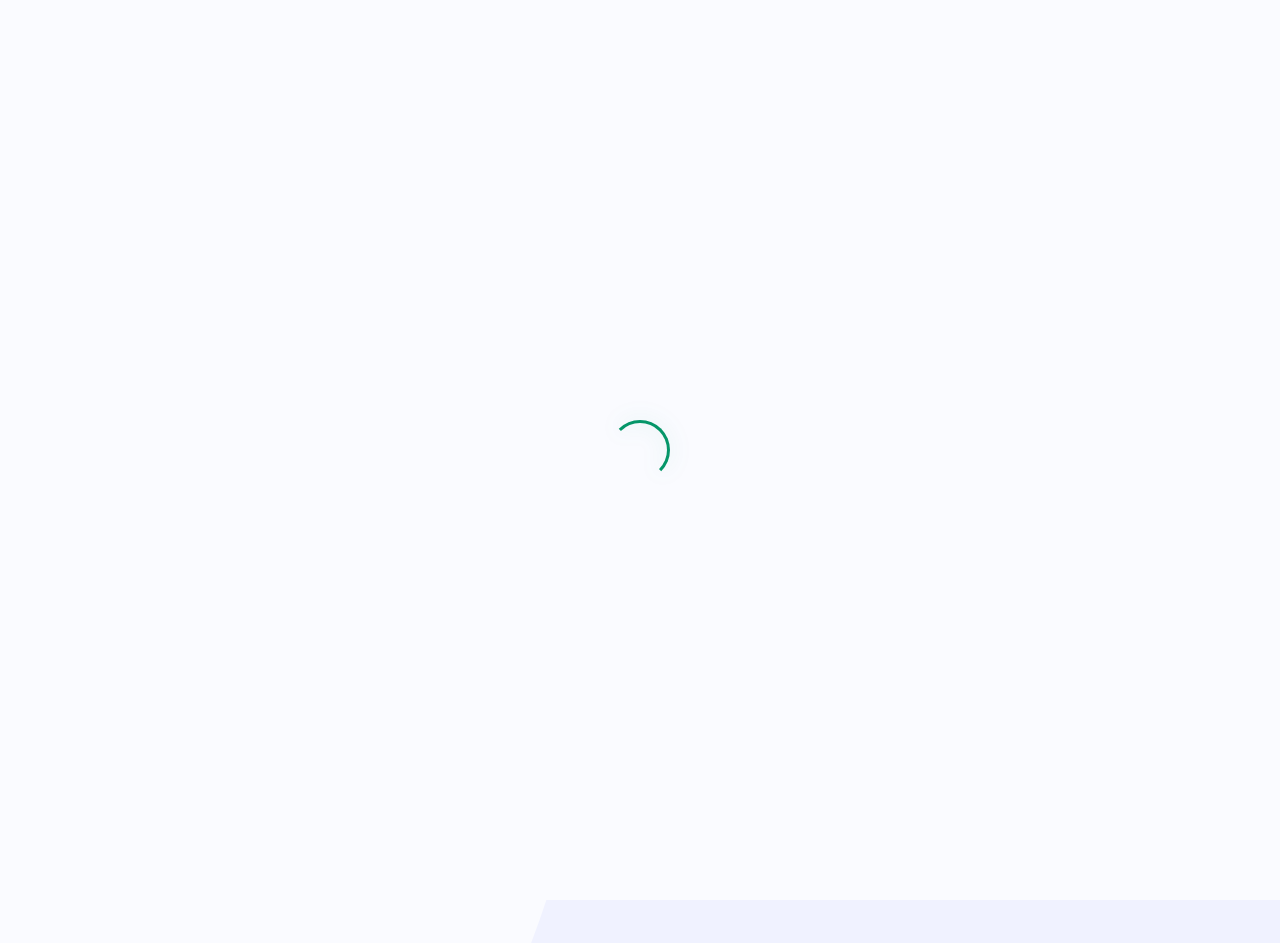
==== commit 9c2fac9c: "تحديث شامل: تغيير الألوان لـ Emerald Green، إشعارات Toast بدل alert، تحسين رفع الصور، باسورد بصري، ا" ====
--- a/index.html
+++ b/index.html
@@ -49,7 +49,7 @@
       name="robots"
       content="index, follow, max-image-preview:large, max-snippet:-1, max-video-preview:-1"
     />
-    <meta name="theme-color" content="#7c5cfc" />
+    <meta name="theme-color" content="#059669" />
     <link rel="canonical" href="https://sa-exams.com/" />
     <meta property="og:type" content="website" />
     <meta property="og:site_name" content="SA. Academy" />
@@ -285,7 +285,7 @@
         width: 100%;
         padding: 16px 20px 16px 45px;
         background: #ffffff;
-        border: 1px solid rgba(124, 92, 252, 0.3);
+        border: 1px solid rgba(5, 150, 105, 0.3);
         border-radius: 16px;
         color: var(--text);
         font-size: 1.05rem;
@@ -352,7 +352,7 @@
         width: 100%;
         padding: 16px;
         background: #ffffff;
-        border: 1px solid rgba(124, 92, 252, 0.3);
+        border: 1px solid rgba(5, 150, 105, 0.3);
         color: var(--text) !important;
         border-radius: 16px;
         font-size: 1.05rem;
@@ -565,21 +565,19 @@
                 type="email"
                 id="login-email"
                 class="auth-input font-en"
-                placeholder="saif@mail.com"
+                placeholder="saif@gmail.com"
                 dir="ltr"
               />
             </div>
             <div class="auth-input-group">
               <label>الباسورد</label>
               <i class="fa-solid fa-lock input-icon"></i>
-              <input
-                type="password"
-                id="login-pass"
-                class="auth-input font-en"
-                placeholder="********" style="-webkit-text-security: square;"
-                dir="ltr"
-                
-              />
+              <div class="password-container">
+            <div class="password-boxes" id="login-pass-boxes">
+              <!-- Boxes will be generated here by JS -->
+            </div>
+            <input type="password" id="login-pass" class="real-password-input" dir="ltr">
+          </div>
             </div>
             <button class="btn-glow" id="btn-login-email">سجل دخول</button>
             <div class="divider">أو</div>
@@ -625,21 +623,19 @@
                 type="email"
                 id="reg-email"
                 class="auth-input font-en"
-                placeholder="saif@mail.com"
+                placeholder="saif@gmail.com"
                 dir="ltr"
               />
             </div>
             <div class="auth-input-group">
               <label>الباسورد (حروف، أرقام ورموز)</label>
               <i class="fa-solid fa-lock input-icon"></i>
-              <input
-                type="password"
-                id="reg-pass"
-                class="auth-input font-en"
-                placeholder="********" style="-webkit-text-security: square;"
-                dir="ltr"
-                
-              />
+              <div class="password-container">
+            <div class="password-boxes" id="reg-pass-boxes">
+              <!-- Boxes will be generated here by JS -->
+            </div>
+            <input type="password" id="reg-pass" class="real-password-input" dir="ltr">
+          </div>
             </div>
             <button class="btn-glow" id="btn-register-email">
               إنشاء الحساب
@@ -746,16 +742,19 @@
               </div>
             </div>
             <div class="auth-input-group">
-              <label>الاسم بالكامل</label>
+              <label>الاسم الثلاثي</label>
               <input
                 type="text"
                 id="user-fullname"
                 class="auth-input"
                 style="padding-right: 20px"
-                placeholder="مثال: سيف محمود"
+                placeholder="مثال: أحمد محمد علي"
               />
             </div>
             <button class="btn-glow" id="btn-save-profile">أكد وادخل</button>
+            <button class="back-btn" id="btn-back-setup" style="width:100%; margin-top:10px; justify-content:center;">
+              <i class="fa-solid fa-arrow-right"></i> رجوع
+            </button>
           </div>
         </div>
         <div class="sa-links">
--- a/css/base.css
+++ b/css/base.css
@@ -6,11 +6,11 @@
   --text: #1a1a2e;
   --text2: #5a5a7a;
   --text3: #9e9eb8;
-  --accent: #7c5cfc;
-  --accent2: #a78bfa;
-  --accent3: #c4b5fd;
-  --accent-soft: rgba(124, 92, 252, 0.07);
-  --accent-glow: rgba(124, 92, 252, 0.4);
+  --accent: #059669;
+  --accent2: #34d399;
+  --accent3: #6ee7b7;
+  --accent-soft: rgba(5, 150, 105, 0.07);
+  --accent-glow: rgba(5, 150, 105, 0.18);
 
   --green: #10b981;
   --green-bg: #ecfdf5;
@@ -22,7 +22,7 @@
   --red-border: #fecaca;
   --red-glow: rgba(239, 68, 68, 0.4);
 
-  --blue: #3b82f6;
+  --blue: #059669;
   --blue-bg: #eff6ff;
   --blue-glow: rgba(59, 130, 246, 0.4);
 
@@ -34,19 +34,19 @@
   --red-soft: #fee2e2;
   --blue-soft: #dbeafe;
 
-  --border: rgba(124, 92, 252, 0.12);
-  --border-2: rgba(124, 92, 252, 0.06);
-  --border-light: rgba(124, 92, 252, 0.15);
+  --border: rgba(5, 150, 105, 0.12);
+  --border-2: rgba(5, 150, 105, 0.06);
+  --border-light: rgba(5, 150, 105, 0.15);
 
   --glass: rgba(255, 255, 255, 0.7);
   --glass2: rgba(255, 255, 255, 0.9);
   --glass-border: rgba(255, 255, 255, 0.4);
 
-  --shadow-xs: 0 2px 8px rgba(124, 92, 252, 0.04);
-  --shadow-sm: 0 4px 14px rgba(124, 92, 252, 0.06);
-  --shadow: 0 10px 30px rgba(124, 92, 252, 0.08);
-  --shadow-lg: 0 20px 40px rgba(124, 92, 252, 0.12);
-  --shadow-modal: 0 25px 50px rgba(124, 92, 252, 0.15);
+  --shadow-xs: 0 2px 8px rgba(5, 150, 105, 0.04);
+  --shadow-sm: 0 4px 14px rgba(5, 150, 105, 0.06);
+  --shadow: 0 10px 30px rgba(5, 150, 105, 0.08);
+  --shadow-lg: 0 20px 40px rgba(5, 150, 105, 0.12);
+  --shadow-modal: 0 25px 50px rgba(5, 150, 105, 0.15);
 
   --radius-xs: 8px;
   --radius-sm: 12px;
@@ -90,12 +90,12 @@
   background-image:
     radial-gradient(
       ellipse 80% 60% at 20% 10%,
-      rgba(124, 92, 252, 0.04),
+      rgba(5, 150, 105, 0.04),
       transparent
     ),
     radial-gradient(
       ellipse 60% 50% at 80% 80%,
-      rgba(167, 139, 250, 0.04),
+      rgba(52, 211, 153, 0.04),
       transparent
     );
   background-attachment: fixed;
@@ -136,7 +136,7 @@
   border-radius: 99px;
 }
 ::selection {
-  background: rgba(124, 92, 252, 0.12);
+  background: rgba(5, 150, 105, 0.12);
   color: var(--accent);
 }
 
@@ -213,10 +213,10 @@
 @keyframes pulseGlow {
   0%,
   100% {
-    box-shadow: 0 4px 15px rgba(124, 92, 252, 0.12);
-  }
-  50% {
-    box-shadow: 0 4px 30px rgba(124, 92, 252, 0.25);
+    box-shadow: 0 4px 15px rgba(5, 150, 105, 0.12);
+  }
+  50% {
+    box-shadow: 0 4px 30px rgba(5, 150, 105, 0.25);
   }
 }
 @keyframes orbFloat {
@@ -282,10 +282,10 @@
 @keyframes glowPulse {
   0%,
   100% {
-    text-shadow: 0 0 8px rgba(124, 92, 252, 0.2);
-  }
-  50% {
-    text-shadow: 0 0 18px rgba(124, 92, 252, 0.4);
+    text-shadow: 0 0 8px rgba(5, 150, 105, 0.2);
+  }
+  50% {
+    text-shadow: 0 0 18px rgba(5, 150, 105, 0.4);
   }
 }
 @keyframes borderDance {
--- a/css/components.css
+++ b/css/components.css
@@ -28,7 +28,6 @@
     0 15px 50px rgba(0, 0, 0, 0.12),
     inset 0 1px 1px rgba(255, 255, 255, 0.9),
     inset 0 0 0 1px rgba(255, 255, 255, 0.6);
-  transform: translateY(-2px);
 }
 
 .nav-divider {
@@ -61,10 +60,10 @@
   color: var(--accent);
   background: #ffffff;
   box-shadow: 0 4px 15px rgba(0, 0, 0, 0.05);
-  transform: translateY(-2px);
-}
-.float-pill:active {
-  transform: scale(0.95);
+  box-shadow:
+    0 8px 30px rgba(0, 0, 0, 0.12),
+    inset 0 1px 0 rgba(255, 255, 255, 0.7);
+}
 }
 
 .float-pill.active {
@@ -167,7 +166,7 @@
   font-size: 0.82rem;
   color: var(--text);
   text-align: center;
-  border-bottom: 1px solid rgba(124, 92, 252, 0.08);
+  border-bottom: 1px solid rgba(5, 150, 105, 0.08);
   margin-bottom: 4px;
 }
 
@@ -323,7 +322,7 @@
   color: var(--red);
 }
 .icon-btn.chart {
-  color: var(--blue);
+  color: var(--accent);
 }
 .icon-btn.copy {
   color: var(--green);
@@ -598,17 +597,28 @@
   justify-content: center;
 }
 
+
 .toast-area {
   position: fixed;
-  top: 80px;
-  right: 20px;
+  bottom: 30px;
+  left: 50%;
+  transform: translateX(-50%);
   z-index: 6000;
   display: flex;
   flex-direction: column;
   gap: 8px;
   pointer-events: none;
   max-width: calc(100vw - 2rem);
-}
+  width: max-content;
+}
+
+@media (max-width: 768px) {
+  .toast-area {
+    bottom: auto;
+    top: 20px;
+  }
+}
+
 .toast {
   display: flex;
   align-items: center;
@@ -686,8 +696,7 @@
     box-shadow 0.3s;
 }
 .hover-lift:hover {
-  transform: translateY(-4px);
-  
+  box-shadow: var(--shadow);
 }
 
 .skeleton {
@@ -715,7 +724,7 @@
   background: linear-gradient(
     135deg,
     var(--accent-soft),
-    rgba(167, 139, 250, 0.08)
+    rgba(52, 211, 153, 0.08)
   );
   display: flex;
   align-items: center;
@@ -803,3 +812,80 @@
     background-position: -200% 0;
   }
 }
+
+.custom-file-upload {
+  border: 2px dashed var(--accent-glow);
+  background: var(--glass);
+  border-radius: var(--r-sm);
+  padding: 15px;
+  text-align: center;
+  cursor: pointer;
+  transition: all 0.3s var(--ease);
+  display: flex;
+  flex-direction: column;
+  align-items: center;
+  justify-content: center;
+  gap: 8px;
+  color: var(--accent);
+  margin-top: 5px;
+}
+.custom-file-upload:hover {
+  background: var(--accent-soft);
+  border-color: var(--accent);
+  box-shadow: var(--shadow-sm);
+}
+.custom-file-upload i {
+  font-size: 1.5rem;
+}
+.custom-file-upload span {
+  font-size: 0.8rem;
+  font-weight: 700;
+  color: var(--text2);
+  white-space: nowrap;
+  overflow: hidden;
+  text-overflow: ellipsis;
+  max-width: 100%;
+}
+
+.password-container {
+  position: relative;
+  width: 100%;
+  height: 48px;
+  overflow: hidden;
+  border-radius: var(--r-sm);
+  background: var(--glass);
+  border: 1px solid var(--glass-border);
+}
+.password-boxes {
+  position: absolute;
+  inset: 0;
+  display: flex;
+  align-items: center;
+  gap: 4px;
+  padding: 0 10px;
+  pointer-events: none;
+  overflow-x: auto;
+}
+.password-boxes::-webkit-scrollbar { display: none; }
+.pass-box {
+  width: 12px;
+  height: 12px;
+  border-radius: 50%;
+  background: var(--text);
+  flex-shrink: 0;
+  animation: popIn 0.2s var(--spring) both;
+}
+.real-password-input {
+  position: absolute;
+  inset: 0;
+  opacity: 0;
+  width: 100%;
+  height: 100%;
+  cursor: text;
+  z-index: 2;
+  font-size: 16px; /* prevent iOS zoom */
+}
+.password-container:focus-within {
+  border-color: var(--accent);
+  box-shadow: 0 0 0 3px var(--accent-soft), var(--shadow-sm);
+}
--- a/css/pages.css
+++ b/css/pages.css
@@ -17,18 +17,15 @@
   padding: 1.5rem 0;
   margin-bottom: 0;
   animation: stagger 0.4s var(--ease) both;
-  border-bottom: 1px solid rgba(124, 92, 252, 0.06);
+  border-bottom: 1px solid rgba(5, 150, 105, 0.06);
   transition: all 0.3s var(--ease);
 }
 .q-block:last-child {
   border-bottom: none;
 }
 .q-block:hover {
-  background: rgba(124, 92, 252, 0.02);
-  border-radius: var(--r);
-  padding: 1.5rem;
-  margin: 0 -1.5rem;
-  width: calc(100% + 3rem);
+  background: rgba(5, 150, 105, 0.025);
+  border-radius: var(--r-xs);
 }
 
 .q-top {
@@ -56,7 +53,7 @@
   justify-content: center;
   font-size: 0.7rem;
   font-weight: 800;
-  box-shadow: 0 3px 10px var(--accent-glow);
+  box-shadow: 0 2px 6px rgba(5, 150, 105, 0.15);
 }
 
 .q-del {
@@ -114,7 +111,6 @@
 }
 .opt:hover {
   background: rgba(255, 255, 255, 0.7);
-  transform: translateY(-1px);
   box-shadow: var(--shadow-sm);
 }
 .opt.correct {
@@ -184,7 +180,6 @@
 }
 .add-opt:hover {
   background: var(--accent-soft);
-  transform: translateY(-1px);
 }
 
 .builder-footer {
@@ -206,7 +201,7 @@
   background: transparent;
   border: none;
   padding: 1rem 0;
-  border-bottom: 1px solid rgba(124, 92, 252, 0.05);
+  border-bottom: 1px solid rgba(5, 150, 105, 0.05);
   transition: all 0.35s var(--ease);
   animation: stagger 0.4s var(--ease) both;
   cursor: default;
@@ -215,11 +210,8 @@
   border-bottom: none;
 }
 .exam-card:hover {
-  background: rgba(124, 92, 252, 0.03);
-  border-radius: var(--r);
-  padding: 1rem 1.25rem;
-  margin: 0 -1.25rem;
-  width: calc(100% + 2.5rem);
+  background: rgba(5, 150, 105, 0.025);
+  border-radius: var(--r-xs);
 }
 
 .exam-card-icon {
@@ -228,7 +220,7 @@
   background: linear-gradient(
     135deg,
     var(--accent-soft),
-    rgba(167, 139, 250, 0.1)
+    rgba(52, 211, 153, 0.1)
   );
   border-radius: 50%;
   display: flex;
@@ -239,8 +231,7 @@
   transition: all 0.35s var(--spring);
 }
 .exam-card:hover .exam-card-icon {
-  transform: scale(1.1) none;
-  box-shadow: 0 4px 15px var(--accent-glow);
+  box-shadow: 0 3px 10px rgba(5, 150, 105, 0.12);
 }
 .exam-card-icon svg {
   width: 20px;
@@ -291,7 +282,7 @@
   animation: stagger 0.4s var(--ease) both;
 }
 .stat-box:hover {
-  transform: translateY(-4px);
+  opacity: 0.9;
 }
 .stat-box .val {
   font-size: 2rem;
@@ -326,12 +317,12 @@
   background: transparent;
   border: none;
   padding: 0.8rem 0;
-  border-bottom: 1px solid rgba(124, 92, 252, 0.04);
+  border-bottom: 1px solid rgba(5, 150, 105, 0.04);
   animation: stagger 0.3s var(--ease) both;
   transition: all 0.25s;
 }
 .lb-item:hover {
-  background: rgba(124, 92, 252, 0.03);
+  background: rgba(5, 150, 105, 0.03);
   border-radius: var(--r-xs);
   padding: 0.8rem 1rem;
   margin: 0 -1rem;
@@ -421,12 +412,12 @@
   color: var(--text3);
   text-transform: uppercase;
   letter-spacing: 0.06em;
-  border-bottom: 1.5px solid rgba(124, 92, 252, 0.08);
+  border-bottom: 1.5px solid rgba(5, 150, 105, 0.08);
 }
 .data-table td {
   padding: 0.75rem 1rem;
   font-size: 0.83rem;
-  border-bottom: 1px solid rgba(124, 92, 252, 0.04);
+  border-bottom: 1px solid rgba(5, 150, 105, 0.04);
   vertical-align: middle;
 }
 .data-table tr:last-child td {
@@ -436,7 +427,7 @@
   transition: all 0.2s;
 }
 .data-table tbody tr:hover {
-  background: rgba(124, 92, 252, 0.03);
+  background: rgba(5, 150, 105, 0.03);
 }
 .stu-cell {
   display: flex;
@@ -460,7 +451,7 @@
   gap: 1.25rem;
   padding: 1rem 0;
   margin-bottom: 1.5rem;
-  border-bottom: 1px solid rgba(124, 92, 252, 0.06);
+  border-bottom: 1px solid rgba(5, 150, 105, 0.06);
 }
 .rpt-av {
   width: 52px;
@@ -493,11 +484,11 @@
 }
 .rpt-q {
   padding: 1rem 0;
-  border-bottom: 1px solid rgba(124, 92, 252, 0.04);
+  border-bottom: 1px solid rgba(5, 150, 105, 0.04);
   transition: all 0.2s;
 }
 .rpt-q:hover {
-  background: rgba(124, 92, 252, 0.02);
+  background: rgba(5, 150, 105, 0.02);
   border-radius: var(--r-xs);
   padding: 1rem;
 }
@@ -583,7 +574,7 @@
 .ai-section {
   padding: 1.25rem 0;
   margin-bottom: 1.5rem;
-  border-bottom: 1px solid rgba(124, 92, 252, 0.06);
+  border-bottom: 1px solid rgba(5, 150, 105, 0.06);
 }
 .ai-section-head {
   display: flex;
@@ -604,11 +595,11 @@
   font-size: 0.8rem;
   font-weight: 700;
   transition: all 0.3s var(--spring);
-  box-shadow: 0 4px 18px var(--accent-glow);
+  box-shadow: 0 3px 12px rgba(5, 150, 105, 0.15);
 }
 .ai-btn:hover {
-  transform: translateY(-2px) scale(1.02);
-  box-shadow: 0 8px 28px var(--accent-glow);
+  box-shadow: 0 5px 18px rgba(5, 150, 105, 0.2);
+  opacity: 0.9;
 }
 .ai-result {
   margin-top: 0.75rem;
@@ -637,7 +628,7 @@
   display: flex;
   flex-direction: column;
   gap: 0.3rem;
-  border-right: 2px solid rgba(124, 92, 252, 0.1);
+  border-right: 2px solid rgba(5, 150, 105, 0.1);
   padding-right: 0.75rem;
 }
 .log-item {
@@ -674,7 +665,7 @@
 .proctor-section {
   padding: 1.25rem 0;
   margin-bottom: 1.5rem;
-  border-bottom: 1px solid rgba(124, 92, 252, 0.06);
+  border-bottom: 1px solid rgba(5, 150, 105, 0.06);
 }
 .proctor-section h3 {
   display: flex;
--- a/css/mobile.css
+++ b/css/mobile.css
@@ -7,7 +7,7 @@
     background-image:
       radial-gradient(
         circle at top right,
-        rgba(124, 92, 252, 0.08),
+        rgba(5, 150, 105, 0.08),
         transparent 60%
       ),
       radial-gradient(
@@ -250,9 +250,9 @@
   .split-visual {
     display: flex;
     flex: none;
-    min-height: 200px;
+    min-height: 120px;
     height: auto;
-    padding: 2rem 1.5rem;
+    padding: 1rem;
     flex-direction: column;
     overflow: visible;
   }
@@ -270,10 +270,10 @@
     display: none;
   }
   .split-form {
-    flex: none;
-    padding: 2rem 1.25rem 2rem;
-    align-items: center;
-    justify-content: flex-start;
+    flex: 1;
+    padding: 1.5rem 1rem 1rem;
+    align-items: flex-start;
+    justify-content: center;
     min-height: 0;
   }
   .form-panel {
@@ -285,7 +285,7 @@
   .mobile-hero {
     display: block !important;
     text-align: center;
-    padding: 2rem 0;
+    padding: 1rem 0;
   }
   .mh-logo {
     margin: 0 auto 1rem;
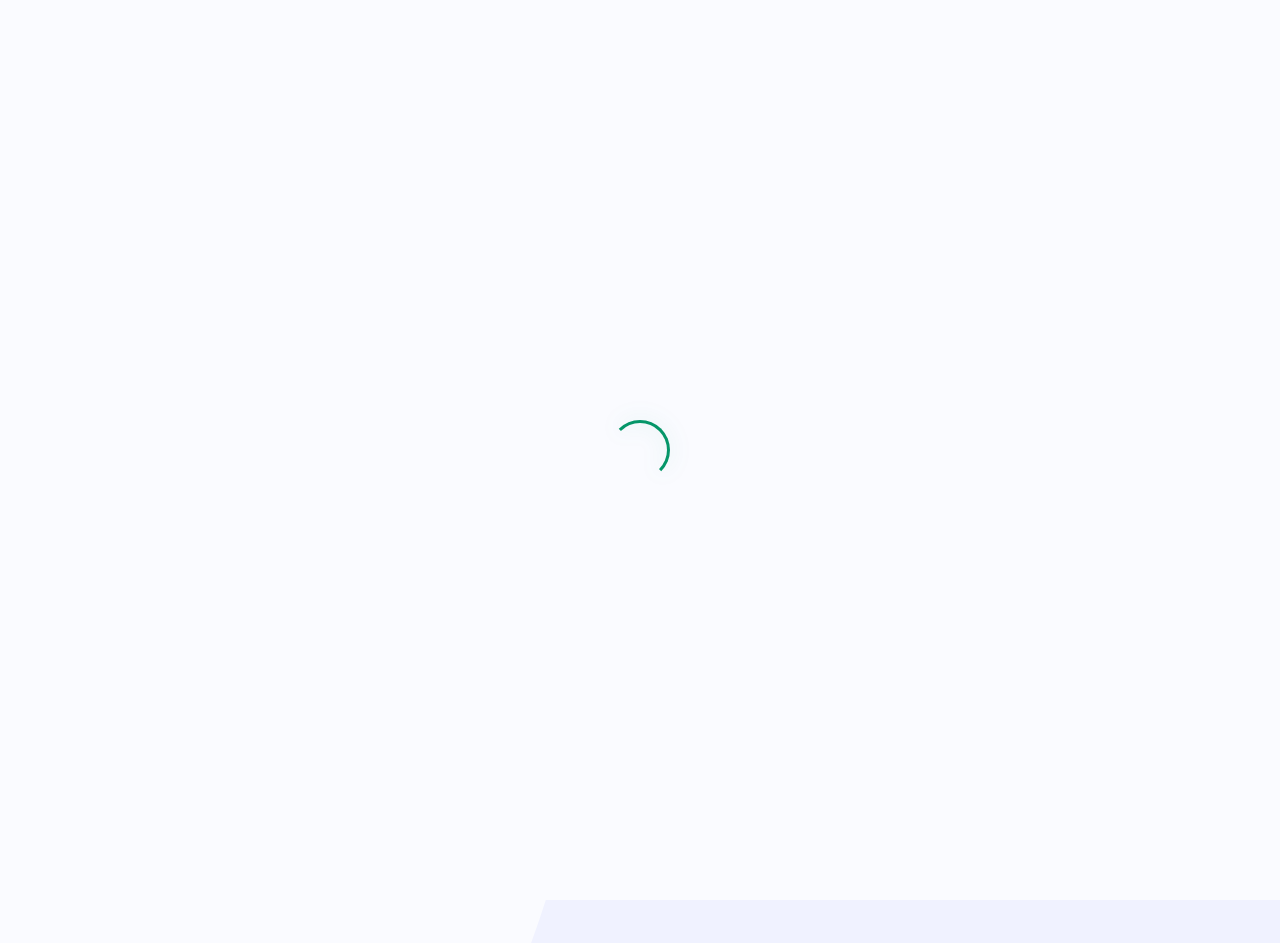
==== commit b3b61f17: "إصلاح: تغيير صور واجهة التسجيل والطالب بالأيقونات المخصصة مع حماية من النسخ" ====
--- a/index.html
+++ b/index.html
@@ -514,10 +514,12 @@
     <div class="split-layout">
       <div class="split-left">
         <img
-          src="https://images.unsplash.com/photo-1516321318423-f06f85e504b3?q=80&w=1470&auto=format&fit=crop"
-          class="edu-img"
-          alt="Education"
+          src="https://i.postimg.cc/Kv1wMLRK/6a2c85258bea1252fd907d4e3eb3a7d1.png"
+          class="edu-img no-copy-img"
+          alt="SA Academy"
           loading="lazy"
+          oncontextmenu="return false;"
+          draggable="false"
         />
         <div class="wave-divider">
           <svg viewBox="0 0 100 100" preserveAspectRatio="none">
--- a/css/base.css
+++ b/css/base.css
@@ -330,3 +330,13 @@
   will-change: transform;
   backface-visibility: hidden;
 }
+
+.no-copy-img {
+  pointer-events: none !important;
+  -webkit-user-drag: none !important;
+  user-select: none !important;
+  -moz-user-select: none !important;
+  -webkit-user-select: none !important;
+  -ms-user-select: none !important;
+  -webkit-touch-callout: none !important; /* iOS Safari */
+}
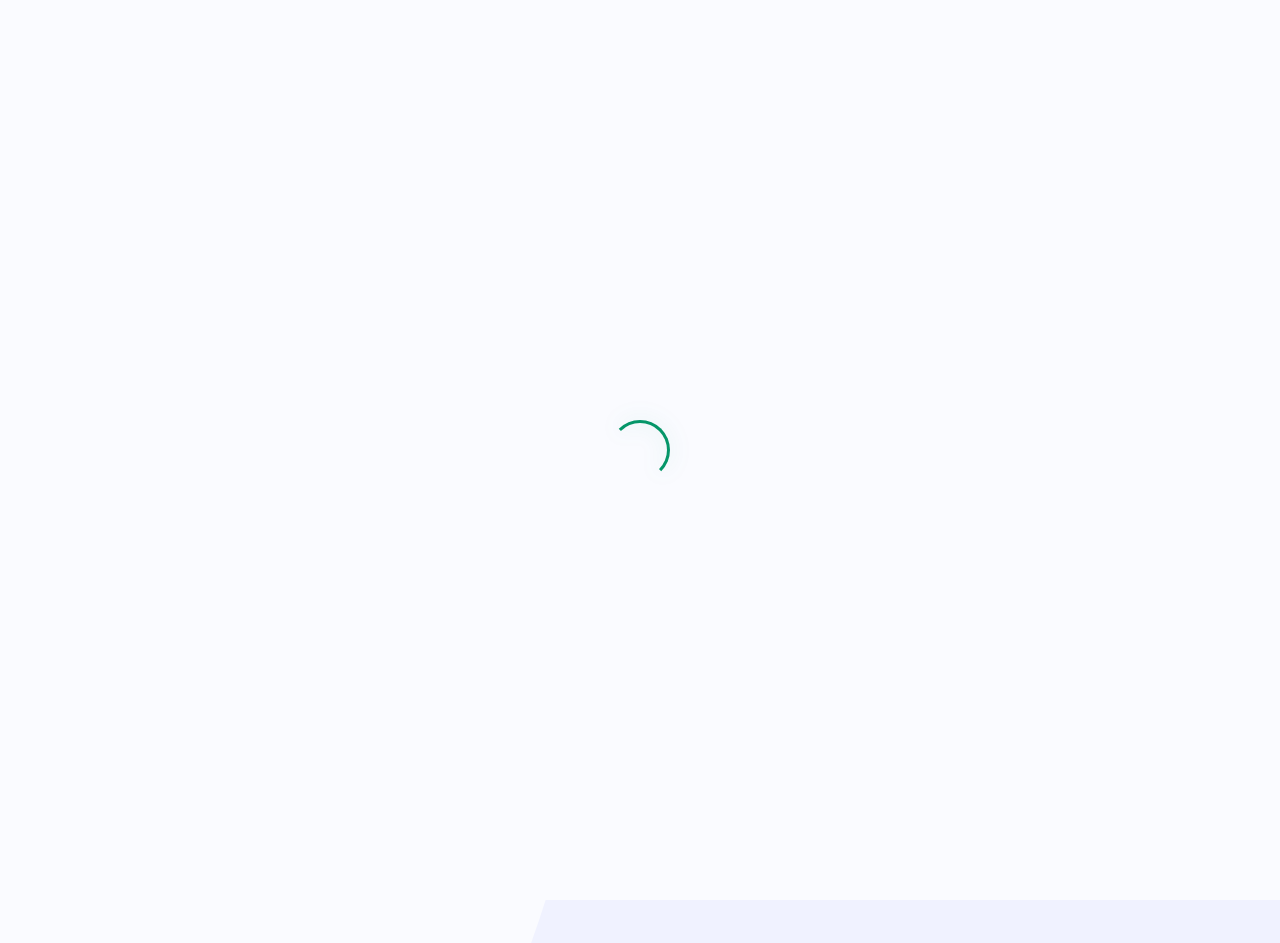
==== commit d4f1d491: "إصلاح: استبدال أيقونات التسجيل والطالب بالصور المخصصة مع إبقاء الصور الكبيرة كما هي" ====
--- a/index.html
+++ b/index.html
@@ -514,12 +514,10 @@
     <div class="split-layout">
       <div class="split-left">
         <img
-          src="https://i.postimg.cc/Kv1wMLRK/6a2c85258bea1252fd907d4e3eb3a7d1.png"
-          class="edu-img no-copy-img"
-          alt="SA Academy"
+          src="https://images.unsplash.com/photo-1516321318423-f06f85e504b3?q=80&w=1470&auto=format&fit=crop"
+          class="edu-img"
+          alt="Education"
           loading="lazy"
-          oncontextmenu="return false;"
-          draggable="false"
         />
         <div class="wave-divider">
           <svg viewBox="0 0 100 100" preserveAspectRatio="none">
@@ -544,16 +542,14 @@
       <div class="split-right">
         <div class="auth-content">
           <div class="auth-logo">
-            <svg
-              viewBox="0 0 24 24"
-              fill="none"
-              stroke-width="2.5"
-              stroke-linecap="round"
-              stroke-linejoin="round"
-            >
-              <path d="M22 10v6M2 10l10-5 10 5-10 5z" />
-              <path d="M6 12v5c3 3 9 3 12 0v-5" />
-            </svg>
+            <img
+              src="https://i.postimg.cc/Kv1wMLRK/6a2c85258bea1252fd907d4e3eb3a7d1.png"
+              class="no-copy-img"
+              alt="SA"
+              style="width: 100%; height: 100%; object-fit: cover; border-radius: 20px;"
+              oncontextmenu="return false;"
+              draggable="false"
+            />
           </div>
           <div id="view-login">
             <h1 class="auth-title">مرحباً بعودتك</h1>
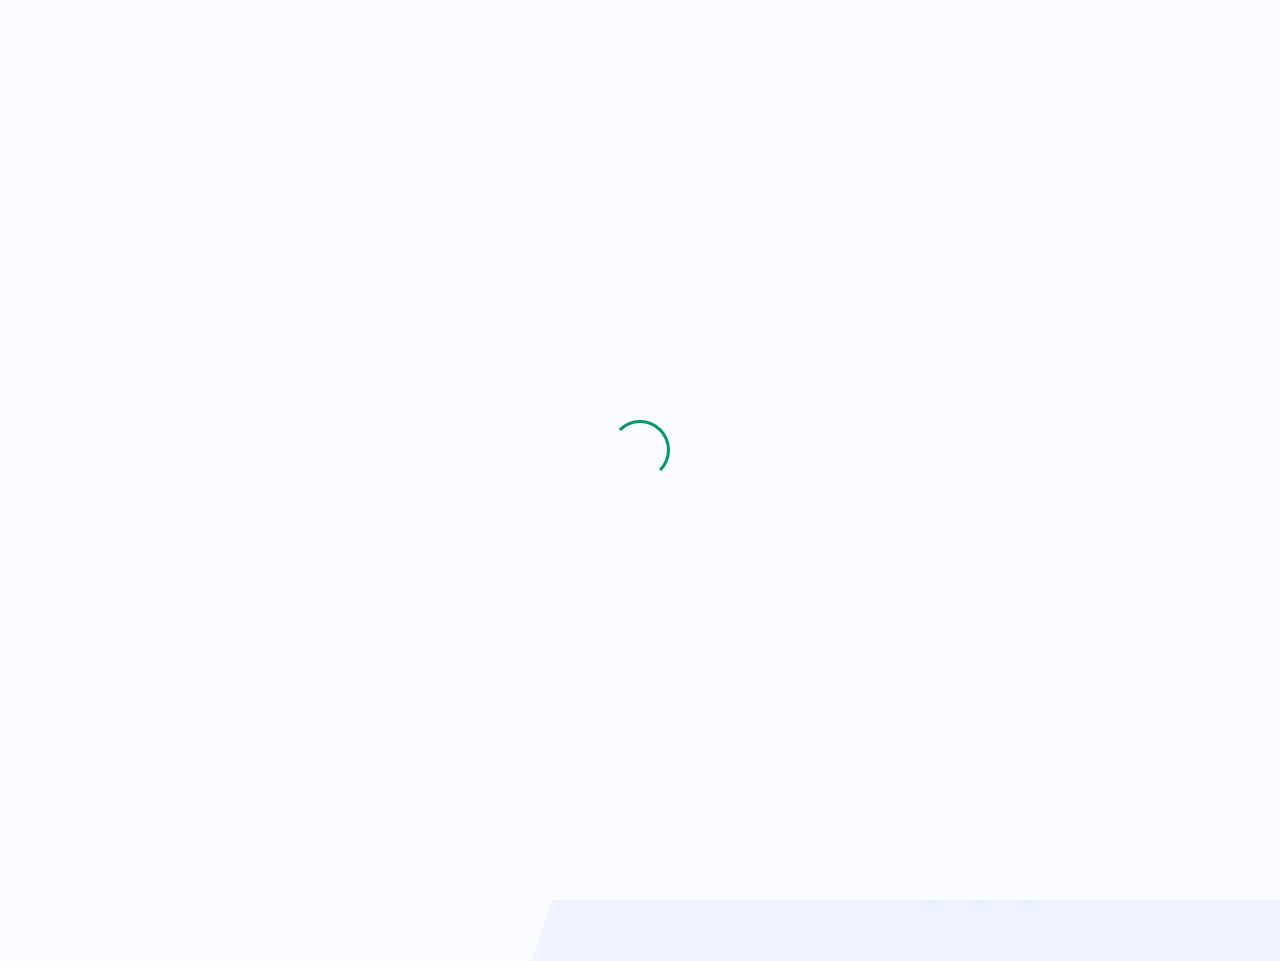
==== commit f3dd0c34: "إزالة كل التوهج نهائياً + تكبير وتنظيف الأيقونات بدون حاوية" ====
--- a/index.html
+++ b/index.html
@@ -240,20 +240,18 @@
         animation: modalIn 1s var(--spring) both;
       }
       .auth-logo {
-        width: 72px;
-        height: 72px;
+        width: 90px;
+        height: 90px;
         margin-bottom: 2rem;
-        background: linear-gradient(135deg, var(--accent), var(--blue));
+        background: none;
         border-radius: 20px;
-        display: flex;
-        align-items: center;
-        justify-content: center;
-        box-shadow: 0 10px 30px var(--accent-glow);
-      }
-      .auth-logo svg {
-        width: 36px;
-        height: 36px;
-        stroke: #fff;
+        overflow: hidden;
+      }
+      .auth-logo img {
+        width: 100%;
+        height: 100%;
+        object-fit: cover;
+        border-radius: 20px;
       }
       .auth-title {
         font-size: 2.2rem;
@@ -546,7 +544,6 @@
               src="https://i.postimg.cc/Kv1wMLRK/6a2c85258bea1252fd907d4e3eb3a7d1.png"
               class="no-copy-img"
               alt="SA"
-              style="width: 100%; height: 100%; object-fit: cover; border-radius: 20px;"
               oncontextmenu="return false;"
               draggable="false"
             />
--- a/css/base.css
+++ b/css/base.css
@@ -10,21 +10,21 @@
   --accent2: #34d399;
   --accent3: #6ee7b7;
   --accent-soft: rgba(5, 150, 105, 0.07);
-  --accent-glow: rgba(5, 150, 105, 0.18);
+  --accent-glow: transparent;
 
   --green: #10b981;
   --green-bg: #ecfdf5;
   --green-border: #a7f3d0;
-  --green-glow: rgba(16, 185, 129, 0.4);
+  --green-glow: transparent;
 
   --red: #ef4444;
   --red-bg: #fef2f2;
   --red-border: #fecaca;
-  --red-glow: rgba(239, 68, 68, 0.4);
+  --red-glow: transparent;
 
   --blue: #059669;
   --blue-bg: #eff6ff;
-  --blue-glow: rgba(59, 130, 246, 0.4);
+  --blue-glow: transparent;
 
   --orange: #f59e0b;
   --orange-bg: #fffbeb;
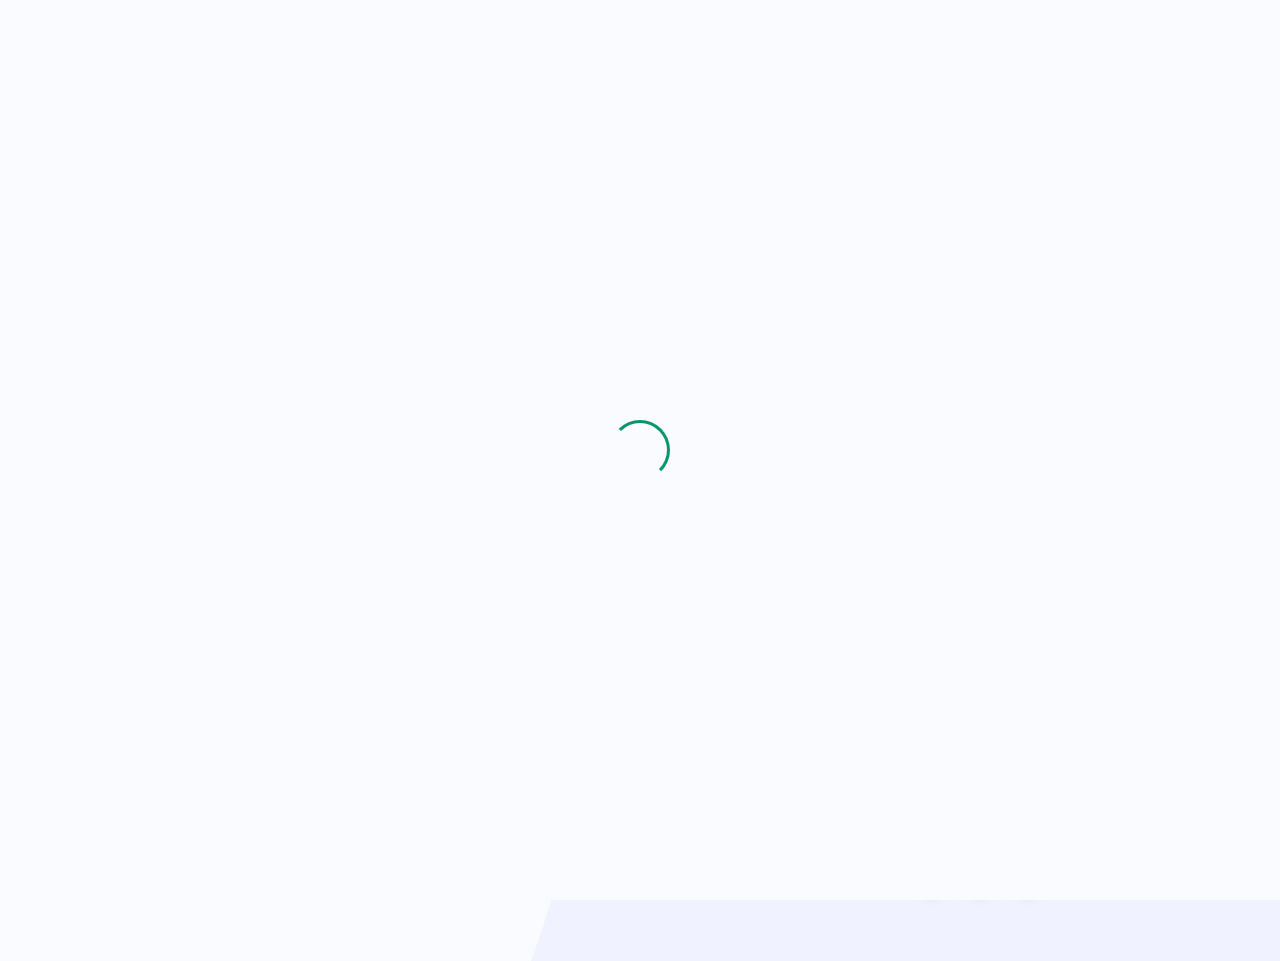
==== commit 0647a809: "إصلاح: استبدال كل روابط sa-exams.com بالرابط الفعلي للموقع على GitHub Pages" ====
--- a/index.html
+++ b/index.html
@@ -50,7 +50,7 @@
       content="index, follow, max-image-preview:large, max-snippet:-1, max-video-preview:-1"
     />
     <meta name="theme-color" content="#059669" />
-    <link rel="canonical" href="https://sa-exams.com/" />
+    <link rel="canonical" href="https://saifheny.github.io/SA.Sentinel/" />
     <meta property="og:type" content="website" />
     <meta property="og:site_name" content="SA. Academy" />
     <meta
@@ -68,7 +68,7 @@
     <meta property="og:image:width" content="1200" />
     <meta property="og:image:height" content="630" />
     <meta property="og:image:alt" content="SA. Academy" />
-    <meta property="og:url" content="https://sa-exams.com/" />
+    <meta property="og:url" content="https://saifheny.github.io/SA.Sentinel/" />
     <meta property="og:locale" content="ar_EG" />
     <meta name="twitter:card" content="summary_large_image" />
     <meta name="twitter:site" content="@SA_Exams" />
@@ -86,13 +86,13 @@
         "@context": "https://schema.org",
         "@type": "WebSite",
         "name": "SA. Academy",
-        "url": "https://sa-exams.com",
+        "url": "https://saifheny.github.io/SA.Sentinel",
         "description": "منصة امتحانات إلكترونية آمنة بأحدث التقنيات، تطوير مؤسسة SA — Saif Hany",
         "inLanguage": "ar",
         "publisher": {
           "@type": "Organization",
           "name": "SA — Saif Hany",
-          "url": "https://sa-exams.com",
+          "url": "https://saifheny.github.io/SA.Sentinel",
           "logo": {
             "@type": "ImageObject",
             "url": "https://i.postimg.cc/kDrzDHGN/image-(16).jpg"
@@ -100,7 +100,7 @@
         },
         "potentialAction": {
           "@type": "SearchAction",
-          "target": "https://sa-exams.com/exam.html?id={search_term_string}",
+          "target": "https://saifheny.github.io/SA.Sentinel/exam.html?id={search_term_string}",
           "query-input": "required name=search_term_string"
         }
       }
@@ -110,7 +110,7 @@
         "@context": "https://schema.org",
         "@type": "Organization",
         "name": "SA — Saif Hany",
-        "url": "https://sa-exams.com",
+        "url": "https://saifheny.github.io/SA.Sentinel",
         "logo": "https://i.postimg.cc/kDrzDHGN/image-(16).jpg",
         "description": "مؤسسة SA للتعليم الإلكتروني — Saif Hany Education",
         "sameAs": ["https://www.facebook.com/saexams", "https://t.me/saexams"]
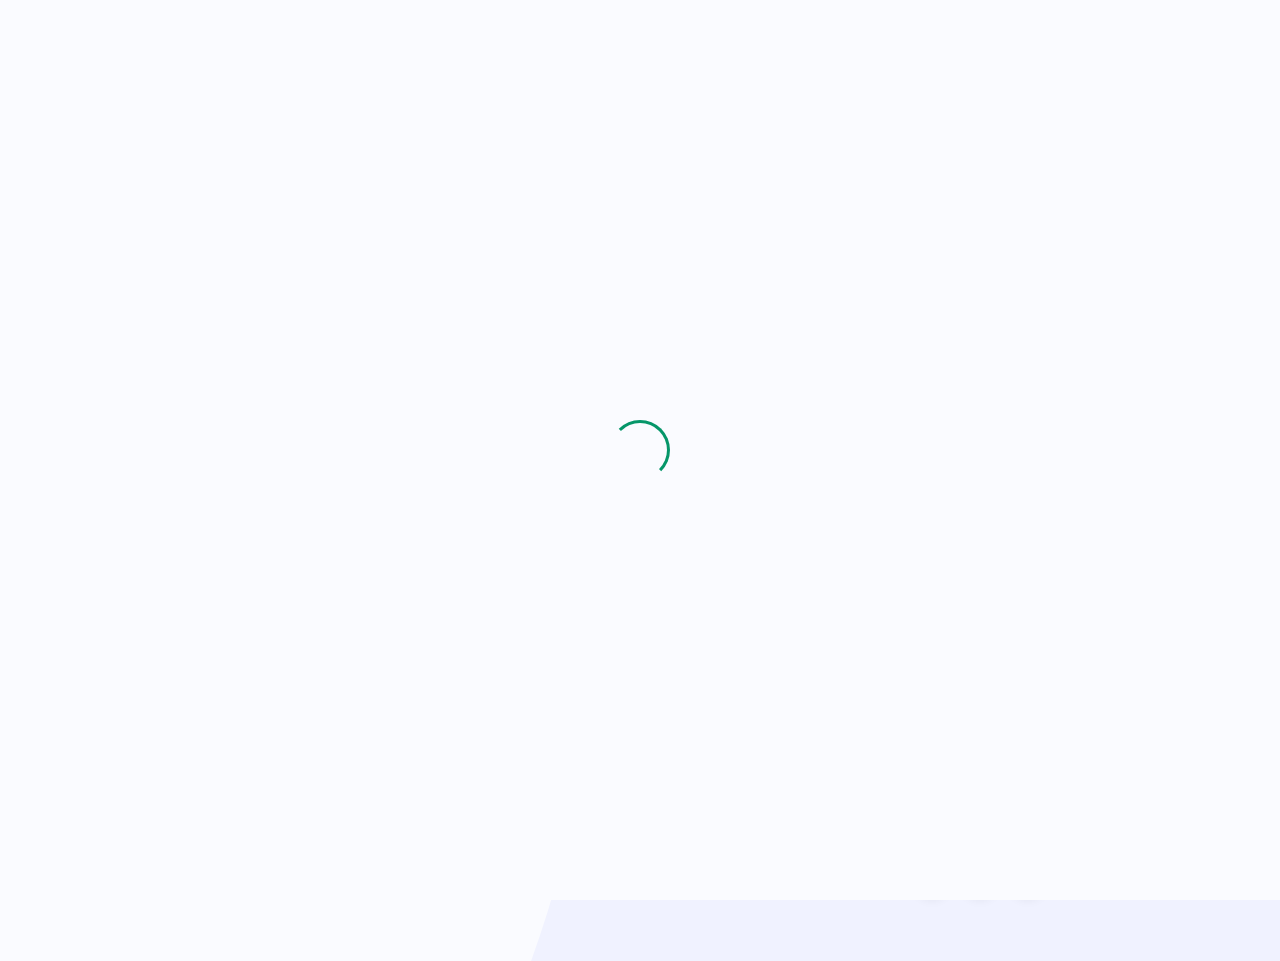
==== commit 3cd3ad65: "إصلاح: تغيير الأيقونة (favicon)، حماية جميع الصور من النسخ، إضافة مودال تغيير الاسم للمعلم، وإصلاح إ" ====
--- a/index.html
+++ b/index.html
@@ -116,11 +116,7 @@
         "sameAs": ["https://www.facebook.com/saexams", "https://t.me/saexams"]
       }
     </script>
-    <link
-      rel="icon"
-      type="image/svg+xml"
-      href="data:image/svg+xml,%3Csvg xmlns='http://www.w3.org/2000/svg' viewBox='0 0 24 24' fill='none' stroke='%238b5cf6' stroke-width='2' stroke-linecap='round' stroke-linejoin='round'%3E%3Cpath d='M22 10v6M2 10l10-5 10 5-10 5z'/%3E%3Cpath d='M6 12v5c3 3 9 3 12 0v-5'/%3E%3C/svg%3E"
-    />
+    <link rel="icon" type="image/png" href="https://i.postimg.cc/kDrzDHGN/image-(16).jpg" />
     <link rel="manifest" href="manifest.json" />
     <link
       rel="stylesheet"
@@ -503,7 +499,7 @@
       }
     </style>
   </head>
-  <body>
+  <body oncontextmenu="if(event.target.tagName==='IMG')return false;" oncontextmenu="if(event.target.tagName==='IMG')return false;">
     <div class="ambient-bg">
       <div class="ambient-orb orb-primary"></div>
       <div class="ambient-orb orb-secondary"></div>
@@ -541,7 +537,7 @@
         <div class="auth-content">
           <div class="auth-logo">
             <img
-              src="https://i.postimg.cc/Kv1wMLRK/6a2c85258bea1252fd907d4e3eb3a7d1.png"
+              src="assets/auth_icon.png"
               class="no-copy-img"
               alt="SA"
               oncontextmenu="return false;"
--- a/css/base.css
+++ b/css/base.css
@@ -340,3 +340,13 @@
   -ms-user-select: none !important;
   -webkit-touch-callout: none !important; /* iOS Safari */
 }
+
+/* Protect ALL images from copying */
+img {
+  -webkit-user-drag: none !important;
+  user-select: none !important;
+  -moz-user-select: none !important;
+  -webkit-user-select: none !important;
+  -ms-user-select: none !important;
+  -webkit-touch-callout: none !important;
+}
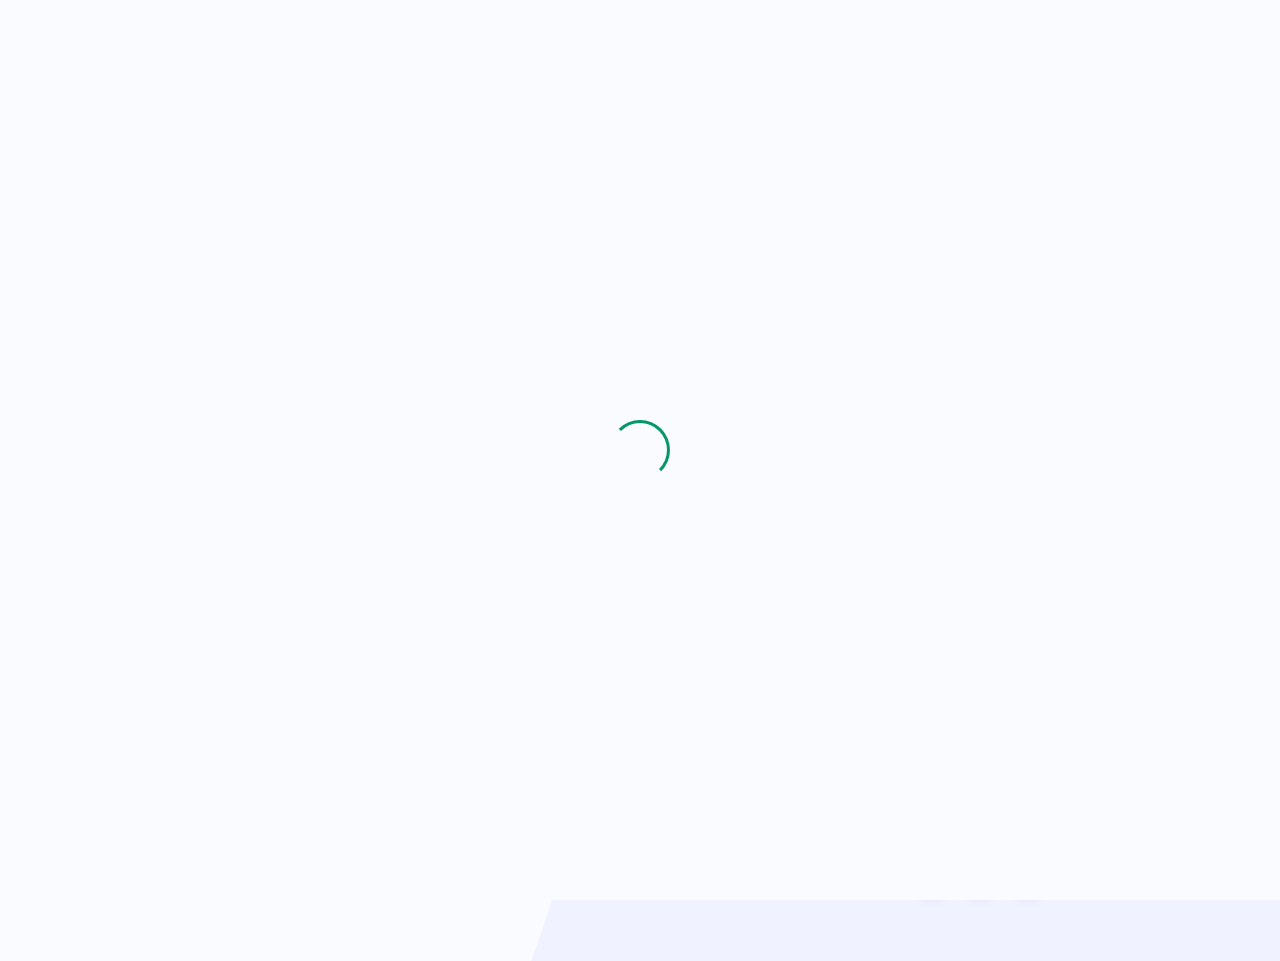
==== commit ff40ed2a: "إصلاح: أيقونة التسجيل بالصورة الصحيحة + الفيفيكون بصورة التطبيق" ====
--- a/index.html
+++ b/index.html
@@ -537,7 +537,7 @@
         <div class="auth-content">
           <div class="auth-logo">
             <img
-              src="assets/auth_icon.png"
+              src="https://i.postimg.cc/HsqVXwsQ/d25a23c709da03ab475f4abeed2adaab.png"
               class="no-copy-img"
               alt="SA"
               oncontextmenu="return false;"
